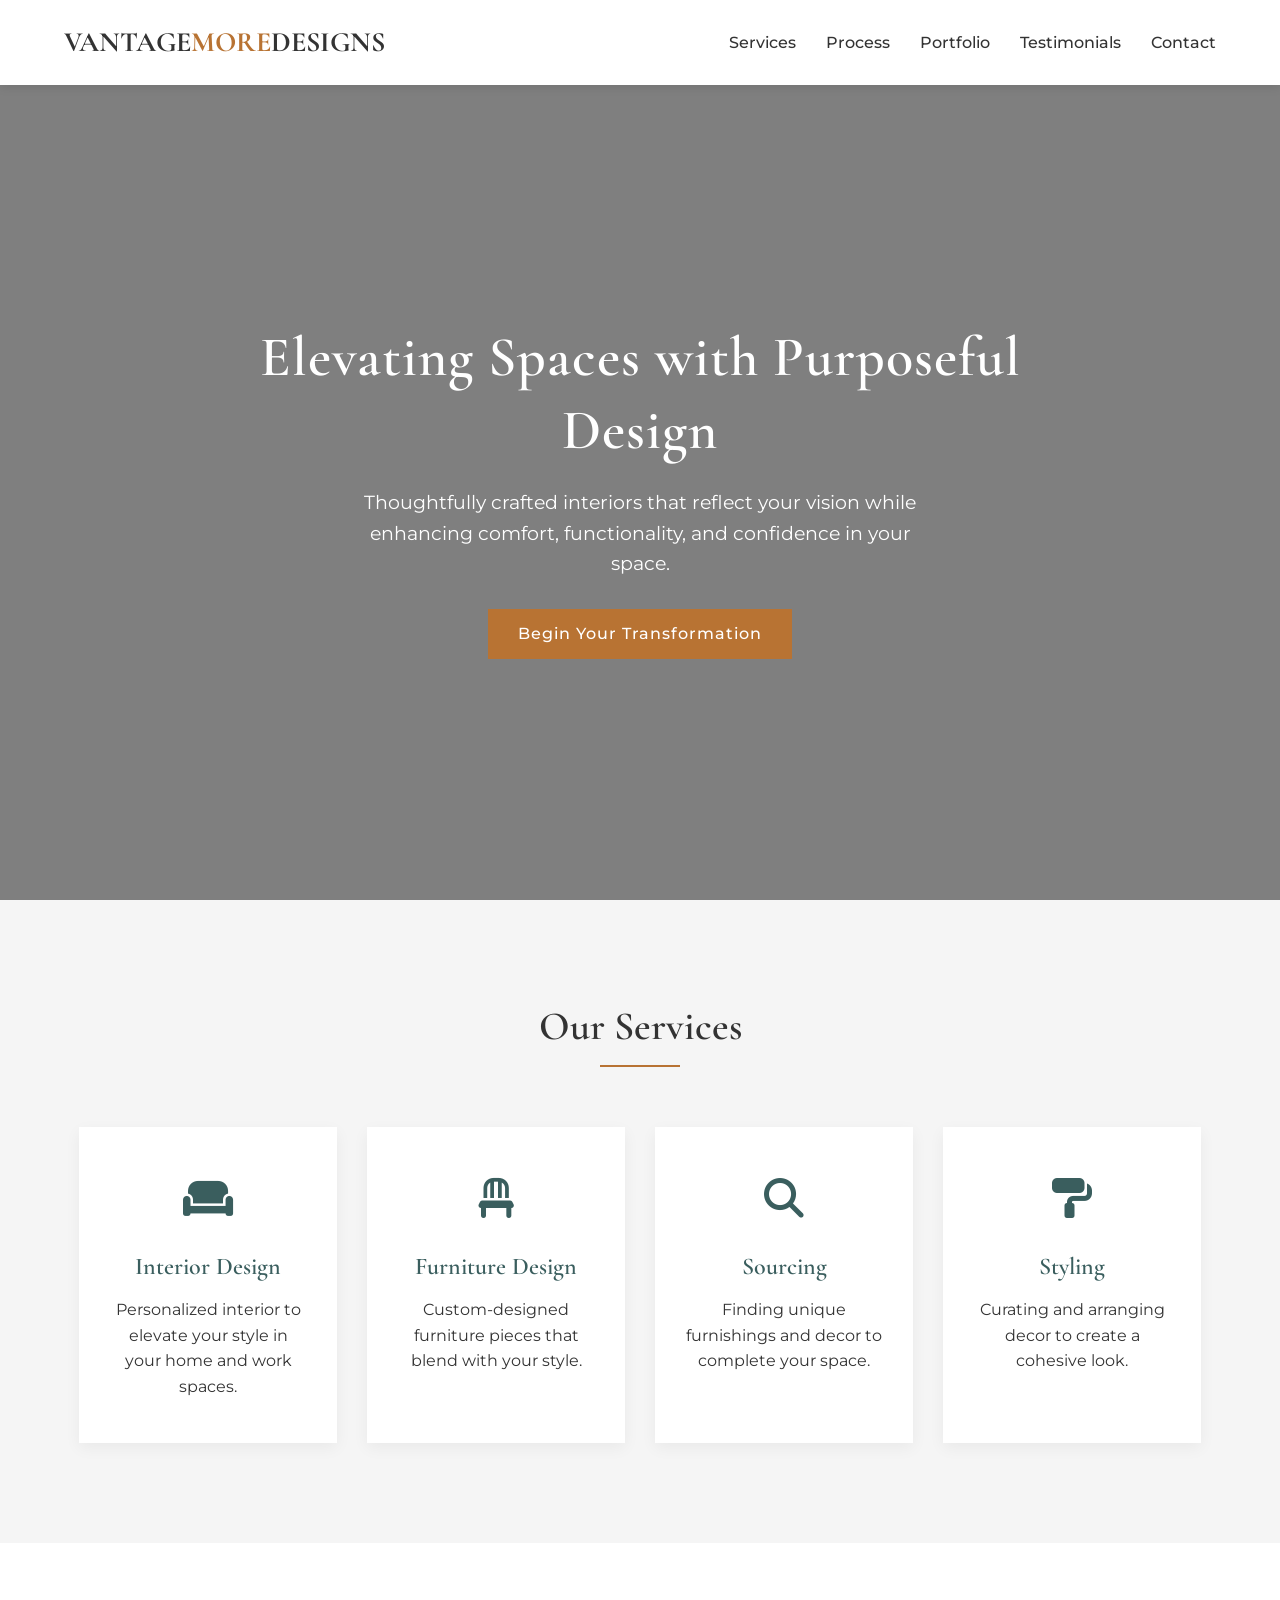
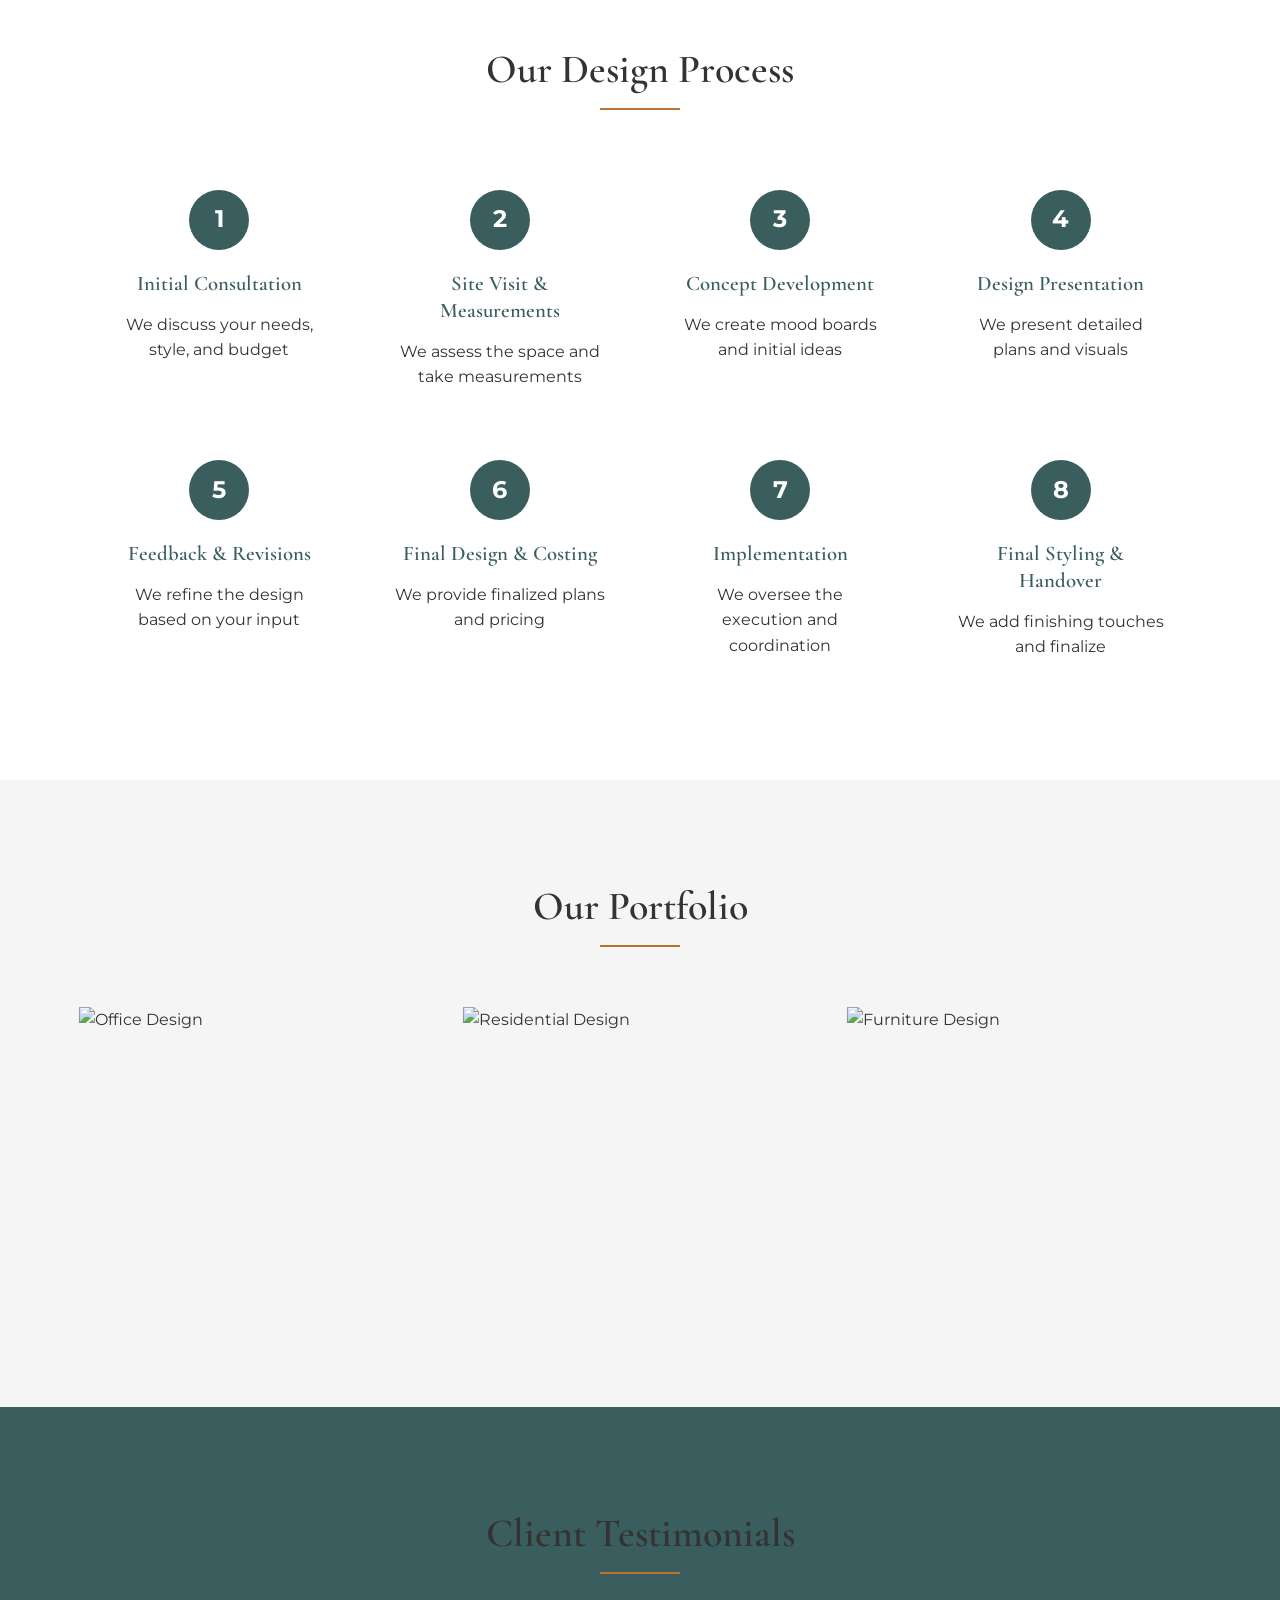
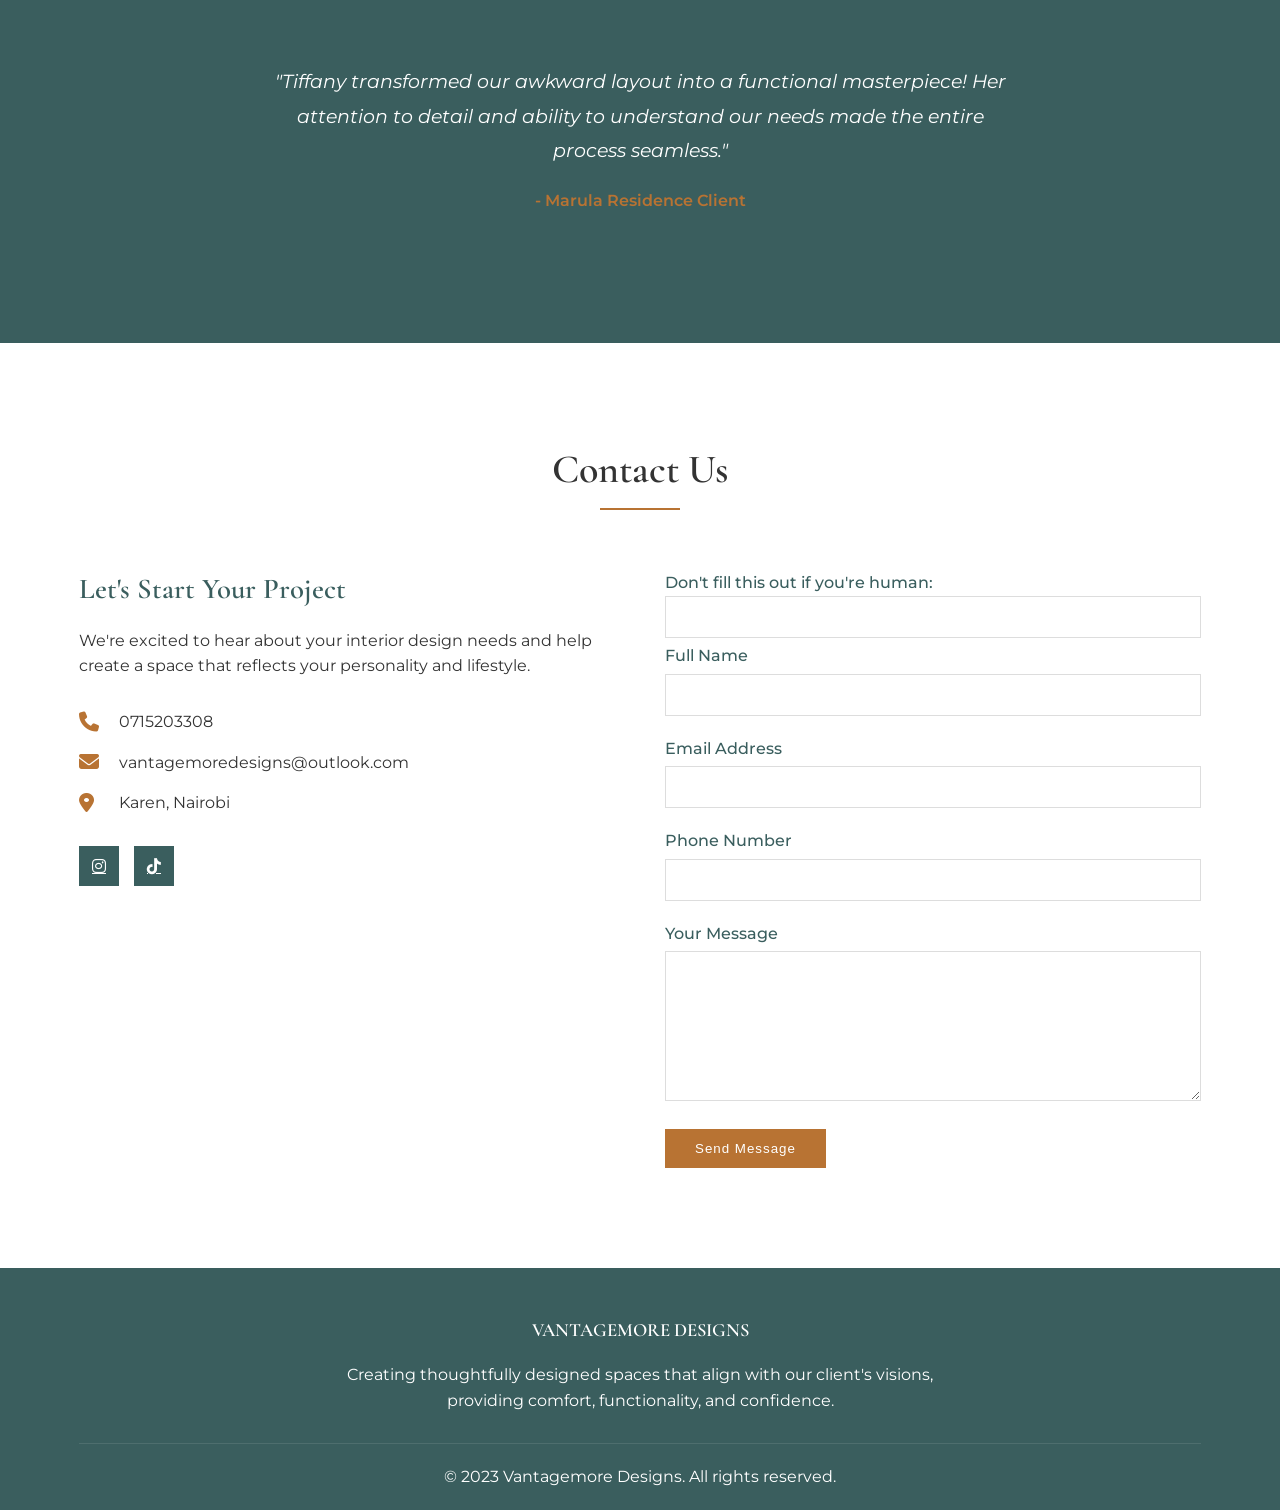
==== index.html @ 51f97517 "Initial Commit of Vantage More" ====
<!DOCTYPE html>
<html lang="en">
<head>
    <meta charset="UTF-8">
    <meta name="viewport" content="width=device-width, initial-scale=1.0">
    <title>Vantagemore Designs | Interior Design Studio</title>
    <link rel="stylesheet" href="https://cdnjs.cloudflare.com/ajax/libs/font-awesome/6.4.0/css/all.min.css">
    <link href="https://fonts.googleapis.com/css2?family=Cormorant+Garamond:wght@400;500;600;700&family=Montserrat:wght@300;400;500;600&display=swap" rel="stylesheet">
    <link rel="stylesheet" href="index.css">
    <meta name="description" content="Vantagemore Designs is an interior design studio 
        <br> that creates thoughtfully designed spaces that align with our client's visions, providing comfort, functionality, and confidence.">
    <meta name="keywords" content="Interior Design, Furniture Design, Home Decor, Space Planning, Custom Furniture, Styling, Sourcing, Nairobi Interior Designer">
</head>
<body>
    <!-- Header -->
    <header>
        <div class="container header-container">
            <a href="#" class="logo">VANTAGE<span>MORE</span> DESIGNS</a>
            <button class="mobile-menu-btn">
                <i class="fas fa-bars"></i>
            </button>
            <ul class="nav-menu">
                <li><a href="#services">Services</a></li>
                <li><a href="#process">Process</a></li>
                <li><a href="#portfolio">Portfolio</a></li>
                <li><a href="#testimonials">Testimonials</a></li>
                <li><a href="#contact">Contact</a></li>
            </ul>
        </div>
    </header>

    <!-- Hero Section -->
    <section class="hero">
        <div class="container hero-content">
            <h1>Elevating Spaces with Purposeful Design</h1>
            <p>Thoughtfully crafted interiors that reflect your vision while enhancing comfort, functionality, and confidence in your space.</p>
            <a href="#contact" class="btn">Begin Your Transformation</a>
        </div>
    </section>

    <!-- Services Section -->
    <section id="services" class="services">
        <div class="container">
            <div class="section-title">
                <h2>Our Services</h2>
            </div>
            <div class="services-grid">
                <div class="service-card">
                    <div class="service-icon">
                        <i class="fas fa-couch"></i>
                    </div>
                    <h3>Interior Design</h3>
                    <p>Personalized interior to elevate your style in your home and work spaces.</p>
                </div>
                <div class="service-card">
                    <div class="service-icon">
                        <i class="fas fa-chair"></i>
                    </div>
                    <h3>Furniture Design</h3>
                    <p>Custom-designed furniture pieces that blend with your style.</p>
                </div>
                <div class="service-card">
                    <div class="service-icon">
                        <i class="fas fa-search"></i>
                    </div>
                    <h3>Sourcing</h3>
                    <p>Finding unique furnishings and decor to complete your space.</p>
                </div>
                <div class="service-card">
                    <div class="service-icon">
                        <i class="fas fa-paint-roller"></i>
                    </div>
                    <h3>Styling</h3>
                    <p>Curating and arranging decor to create a cohesive look.</p>
                </div>
            </div>
        </div>
    </section>

    <!-- Process Section -->
    <section id="process" class="process">
        <div class="container">
            <div class="section-title">
                <h2>Our Design Process</h2>
            </div>
            <div class="process-steps">
                <div class="process-step">
                    <div class="step-number">1</div>
                    <h3>Initial Consultation</h3>
                    <p>We discuss your needs, style, and budget</p>
                </div>
                <div class="process-step">
                    <div class="step-number">2</div>
                    <h3>Site Visit & Measurements</h3>
                    <p>We assess the space and take measurements</p>
                </div>
                <div class="process-step">
                    <div class="step-number">3</div>
                    <h3>Concept Development</h3>
                    <p>We create mood boards and initial ideas</p>
                </div>
                <div class="process-step">
                    <div class="step-number">4</div>
                    <h3>Design Presentation</h3>
                    <p>We present detailed plans and visuals</p>
                </div>
                <div class="process-step">
                    <div class="step-number">5</div>
                    <h3>Feedback & Revisions</h3>
                    <p>We refine the design based on your input</p>
                </div>
                <div class="process-step">
                    <div class="step-number">6</div>
                    <h3>Final Design & Costing</h3>
                    <p>We provide finalized plans and pricing</p>
                </div>
                <div class="process-step">
                    <div class="step-number">7</div>
                    <h3>Implementation</h3>
                    <p>We oversee the execution and coordination</p>
                </div>
                <div class="process-step">
                    <div class="step-number">8</div>
                    <h3>Final Styling & Handover</h3>
                    <p>We add finishing touches and finalize</p>
                </div>
            </div>
        </div>
    </section>

    <!-- Portfolio Section -->
    <section id="portfolio" class="portfolio">
        <div class="container">
            <div class="section-title">
                <h2>Our Portfolio</h2>
            </div>
            <div class="portfolio-grid">
                <div class="portfolio-item">
                    <img src="https://images.unsplash.com/photo-1493663284031-b7e3aaa4c4b8?ixlib=rb-4.0.3&auto=format&fit=crop&w=600&q=80" alt="Office Design" class="portfolio-img">
                    <div class="portfolio-overlay">
                        <h3>Gamma Advocates Office</h3>
                        <p>Elegance and privacy for high-profile law firm clients</p>
                    </div>
                </div>
                <div class="portfolio-item">
                    <img src="https://images.unsplash.com/photo-1524758631624-e2822e304c36?ixlib=rb-4.0.3&auto=format&fit=crop&w=600&q=80" alt="Residential Design" class="portfolio-img">
                    <div class="portfolio-overlay">
                        <h3>Bangalow Design</h3>
                        <p>Space planning for harmonious living environment</p>
                    </div>
                </div>
                <div class="portfolio-item">
                    <img src="https://images.unsplash.com/photo-1586023492125-27b2c045efd7?ixlib=rb-4.0.3&auto=format&fit=crop&w=600&q=80" alt="Furniture Design" class="portfolio-img">
                    <div class="portfolio-overlay">
                        <h3>Custom Clothing Rack</h3>
                        <p>Maximizing storage with a clean, minimalist look</p>
                    </div>
                </div>
            </div>
        </div>
    </section>

    <!-- Testimonials Section -->
    <section id="testimonials" class="testimonials">
        <div class="container">
            <div class="section-title">
                <h2>Client Testimonials</h2>
            </div>
            <div class="testimonial-slider">
                <div class="testimonial-item">
                    <p class="testimonial-text">"Tiffany transformed our awkward layout into a functional masterpiece! Her attention to detail and ability to understand our needs made the entire process seamless."</p>
                    <p class="testimonial-author">- Marula Residence Client</p>
                </div>
            </div>
        </div>
    </section>

    <!-- Contact Section -->
    <section id="contact" class="contact">
        <div class="container">
            <div class="section-title">
                <h2>Contact Us</h2>
            </div>
            <div class="contact-container">
                <div class="contact-info">
                    <h3>Let's Start Your Project</h3>
                    <p>We're excited to hear about your interior design needs and help create a space that reflects your personality and lifestyle.</p>
                    <div class="contact-details">
                        <p><i class="fas fa-phone"></i> 0715203308</p>
                        <p><i class="fas fa-envelope"></i> vantagemoredesigns@outlook.com</p>
                        <p><i class="fas fa-map-marker-alt"></i> Karen, Nairobi</p>
                    </div>
                    <div class="social-links">
                        <a href="#"><i class="fab fa-instagram"></i></a>
                        <a href="#"><i class="fab fa-tiktok"></i></a>
                    </div>
                </div>
                <div class="contact-form">
                    <form name="contact" method="POST" data-netlify="true" netlify-honeypot="bot-field">
                        <input type="hidden" name="form-name" value="contact">
                        <p class="hidden">
                            <label>Don't fill this out if you're human: <input name="bot-field" /></label>
                        </p>
                        <div class="form-group">
                            <label for="name">Full Name</label>
                            <input type="text" id="name" name="name" required>
                        </div>
                        <div class="form-group">
                            <label for="email">Email Address</label>
                            <input type="email" id="email" name="email" required>
                        </div>
                        <div class="form-group">
                            <label for="phone">Phone Number</label>
                            <input type="tel" id="phone" name="phone">
                        </div>
                        <div class="form-group">
                            <label for="message">Your Message</label>
                            <textarea id="message" name="message" required></textarea>
                        </div>
                        <button type="submit" class="btn">Send Message</button>
                    </form>
                </div>
            </div>
        </div>
    </section>

    <!-- Footer -->
    <footer>
        <div class="container">
            <div class="footer-content">
                <h3>VANTAGEMORE DESIGNS</h3>
                <p>Creating thoughtfully designed spaces that align with our client's visions, providing comfort, functionality, and confidence.</p>
            </div>
            <div class="copyright">
                <p>&copy; 2023 Vantagemore Designs. All rights reserved.</p>
            </div>
        </div>
    </footer>

    <script>
        // Mobile Menu Toggle
        const mobileMenuBtn = document.querySelector('.mobile-menu-btn');
        const navMenu = document.querySelector('.nav-menu');
        
        mobileMenuBtn.addEventListener('click', () => {
            navMenu.classList.toggle('active');
            mobileMenuBtn.innerHTML = navMenu.classList.contains('active') ? 
                '<i class="fas fa-times"></i>' : '<i class="fas fa-bars"></i>';
        });
        
        // Close mobile menu when clicking on a link
        document.querySelectorAll('.nav-menu a').forEach(link => {
            link.addEventListener('click', () => {
                navMenu.classList.remove('active');
                mobileMenuBtn.innerHTML = '<i class="fas fa-bars"></i>';
            });
        });
        
        // Smooth scrolling for navigation links
        document.querySelectorAll('a[href^="#"]').forEach(anchor => {
            anchor.addEventListener('click', function(e) {
                e.preventDefault();
                
                const targetId = this.getAttribute('href');
                if (targetId === '#') return;
                
                const targetElement = document.querySelector(targetId);
                if (targetElement) {
                    window.scrollTo({
                        top: targetElement.offsetTop - 80,
                        behavior: 'smooth'
                    });
                }
            });
        });
        
        // Form submission handling
        const contactForm = document.querySelector('.contact-form form');
        if (contactForm) {
            contactForm.addEventListener('submit', function(e) {
                // You can add form validation here if needed
                // Netlify will handle the form submission
            });
        }
    </script>
</body>
</html>
---- index.css ----
:root {
            --color-copper: #B87333;
            --color-teal: #3A5E5E;
            --color-offwhite: #F5F5F5;
            --color-light: #F9F9F9;
            --color-charcoal: #333333;
            --color-white: #FFFFFF;
            --transition: all 0.3s ease;
        }
        
        * {
            margin: 0;
            padding: 0;
            box-sizing: border-box;
        }
        
        body {
            font-family: 'Montserrat', sans-serif;
            color: var(--color-charcoal);
            background-color: var(--color-white);
            line-height: 1.6;
        }
        
        h1, h2, h3, h4, h5 {
            font-family: 'Cormorant Garamond', serif;
            font-weight: 600;
            line-height: 1.3;
        }
        
        .container {
            width: 90%;
            max-width: 1200px;
            margin: 0 auto;
            padding: 0 15px;
        }
        
        /* Header Styles */
        header {
            background-color: var(--color-white);
            box-shadow: 0 2px 10px rgba(0, 0, 0, 0.1);
            position: fixed;
            width: 100%;
            top: 0;
            z-index: 1000;
        }
        
        .header-container {
            display: flex;
            justify-content: space-between;
            align-items: center;
            padding: 20px 0;
        }
        
        .logo {
            font-family: 'Cormorant Garamond', serif;
            font-size: 28px;
            font-weight: 700;
            color: var(--color-charcoal);
            text-decoration: none;
            display: flex;
            align-items: center;
        }
        
        .logo span {
            color: var(--color-copper);
        }
        
        .nav-menu {
            display: flex;
            list-style: none;
        }
        
        .nav-menu li {
            margin-left: 30px;
        }
        
        .nav-menu a {
            text-decoration: none;
            color: var(--color-charcoal);
            font-weight: 500;
            transition: var(--transition);
        }
        
        .nav-menu a:hover {
            color: var(--color-copper);
        }
        
        .mobile-menu-btn {
            display: none;
            background: none;
            border: none;
            font-size: 24px;
            cursor: pointer;
            color: var(--color-charcoal);
        }
        
        /* Hero Section */
        .hero {
            background: linear-gradient(rgba(0, 0, 0, 0.5), rgba(0, 0, 0, 0.5)), url('https://images.unsplash.com/photo-1616486029423-aaa4789e8c9a?ixlib=rb-4.0.3&auto=format&fit=crop&w=1920&q=80') no-repeat center center/cover;
            height: 100vh;
            display: flex;
            align-items: center;
            text-align: center;
            color: var(--color-white);
            padding-top: 80px;
        }
        
        .hero-content {
            max-width: 800px;
            margin: 0 auto;
        }
        
        .hero h1 {
            font-size: 3.5rem;
            margin-bottom: 20px;
            letter-spacing: 1px;
        }
        
        .hero p {
            font-size: 1.2rem;
            margin-bottom: 30px;
            max-width: 600px;
            margin-left: auto;
            margin-right: auto;
        }
        
        .btn {
            display: inline-block;
            background: var(--color-copper);
            color: var(--color-white);
            padding: 12px 30px;
            border: none;
            border-radius: 0;
            text-decoration: none;
            font-weight: 500;
            transition: var(--transition);
            cursor: pointer;
            letter-spacing: 1px;
        }
        
        .btn:hover {
            background: var(--color-teal);
            transform: translateY(-3px);
        }
        
        /* Services Section */
        .services {
            padding: 100px 0;
            background-color: var(--color-offwhite);
        }
        
        .section-title {
            text-align: center;
            margin-bottom: 60px;
        }
        
        .section-title h2 {
            font-size: 2.5rem;
            color: var(--color-charcoal);
            position: relative;
            display: inline-block;
            padding-bottom: 15px;
        }
        
        .section-title h2::after {
            content: '';
            position: absolute;
            bottom: 0;
            left: 50%;
            transform: translateX(-50%);
            width: 80px;
            height: 2px;
            background-color: var(--color-copper);
        }
        
        .services-grid {
            display: grid;
            grid-template-columns: repeat(auto-fit, minmax(250px, 1fr));
            gap: 30px;
        }
        
        .service-card {
            background: var(--color-white);
            padding: 40px 30px;
            border-radius: 0;
            text-align: center;
            box-shadow: 0 5px 15px rgba(0, 0, 0, 0.05);
            transition: var(--transition);
            border-bottom: 3px solid transparent;
        }
        
        .service-card:hover {
            transform: translateY(-10px);
            box-shadow: 0 15px 30px rgba(0, 0, 0, 0.1);
            border-bottom: 3px solid var(--color-copper);
        }
        
        .service-icon {
            font-size: 40px;
            color: var(--color-teal);
            margin-bottom: 20px;
        }
        
        .service-card h3 {
            font-size: 1.5rem;
            margin-bottom: 15px;
            color: var(--color-teal);
        }
        
        /* Process Section */
        .process {
            padding: 100px 0;
            background-color: var(--color-white);
        }
        
        .process-steps {
            display: flex;
            flex-wrap: wrap;
            justify-content: center;
            gap: 30px;
            margin-top: 50px;
        }
        
        .process-step {
            flex: 0 0 calc(25% - 30px);
            text-align: center;
            position: relative;
            padding: 20px;
        }
        
        .step-number {
            width: 60px;
            height: 60px;
            background: var(--color-teal);
            color: var(--color-white);
            border-radius: 50%;
            display: flex;
            align-items: center;
            justify-content: center;
            font-size: 1.5rem;
            font-weight: bold;
            margin: 0 auto 20px;
            transition: var(--transition);
        }
        
        .process-step:hover .step-number {
            background: var(--color-copper);
            transform: scale(1.1);
        }
        
        .process-step h3 {
            font-size: 1.3rem;
            margin-bottom: 15px;
            color: var(--color-teal);
        }
        
        /* Portfolio Section */
        .portfolio {
            padding: 100px 0;
            background-color: var(--color-offwhite);
        }
        
        .portfolio-grid {
            display: grid;
            grid-template-columns: repeat(auto-fit, minmax(300px, 1fr));
            gap: 30px;
        }
        
        .portfolio-item {
            position: relative;
            overflow: hidden;
            border-radius: 0;
            height: 300px;
        }
        
        .portfolio-img {
            width: 100%;
            height: 100%;
            object-fit: cover;
            transition: var(--transition);
        }
        
        .portfolio-overlay {
            position: absolute;
            top: 0;
            left: 0;
            width: 100%;
            height: 100%;
            background: rgba(58, 94, 94, 0.9);
            display: flex;
            flex-direction: column;
            justify-content: center;
            align-items: center;
            opacity: 0;
            transition: var(--transition);
            padding: 20px;
            text-align: center;
        }
        
        .portfolio-item:hover .portfolio-overlay {
            opacity: 1;
        }
        
        .portfolio-item:hover .portfolio-img {
            transform: scale(1.1);
        }
        
        .portfolio-overlay h3 {
            color: var(--color-white);
            font-size: 1.5rem;
            margin-bottom: 10px;
        }
        
        .portfolio-overlay p {
            color: var(--color-white);
            font-size: 0.9rem;
        }
        
        /* Testimonials */
        .testimonials {
            padding: 100px 0;
            background-color: var(--color-teal);
            color: var(--color-white);
        }
        
        .testimonial-slider {
            max-width: 800px;
            margin: 0 auto;
            text-align: center;
        }
        
        .testimonial-item {
            padding: 30px;
        }
        
        .testimonial-text {
            font-style: italic;
            margin-bottom: 20px;
            font-size: 1.2rem;
            line-height: 1.8;
        }
        
        .testimonial-author {
            font-weight: 600;
            color: var(--color-copper);
        }
        
        /* Contact Section */
        .contact {
            padding: 100px 0;
            background-color: var(--color-white);
        }
        
        .contact-container {
            display: grid;
            grid-template-columns: repeat(auto-fit, minmax(300px, 1fr));
            gap: 50px;
        }
        
        .contact-info h3 {
            font-size: 1.8rem;
            margin-bottom: 20px;
            color: var(--color-teal);
        }
        
        .contact-details {
            margin-top: 30px;
        }
        
        .contact-details p {
            margin-bottom: 15px;
            display: flex;
            align-items: center;
        }
        
        .contact-details i {
            margin-right: 15px;
            color: var(--color-copper);
            font-size: 20px;
            width: 25px;
        }
        
        .social-links {
            display: flex;
            margin-top: 30px;
        }
        
        .social-links a {
            display: flex;
            align-items: center;
            justify-content: center;
            width: 40px;
            height: 40px;
            border-radius: 0;
            background: var(--color-teal);
            color: var(--color-white);
            margin-right: 15px;
            transition: var(--transition);
        }
        
        .social-links a:hover {
            background: var(--color-copper);
            transform: translateY(-3px);
        }
        
        .contact-form .form-group {
            margin-bottom: 20px;
        }
        
        .contact-form label {
            display: block;
            margin-bottom: 5px;
            font-weight: 500;
            color: var(--color-teal);
        }
        
        .contact-form input,
        .contact-form textarea {
            width: 100%;
            padding: 12px 15px;
            border: 1px solid #ddd;
            border-radius: 0;
            font-family: 'Montserrat', sans-serif;
            transition: var(--transition);
        }
        
        .contact-form input:focus,
        .contact-form textarea:focus {
            border-color: var(--color-copper);
            outline: none;
        }
        
        .contact-form textarea {
            min-height: 150px;
            resize: vertical;
        }
        
        /* Footer */
        footer {
            background: var(--color-teal);
            color: var(--color-white);
            padding: 50px 0 20px;
            text-align: center;
        }
        
        .footer-content {
            margin-bottom: 30px;
        }
        
        .footer-content h3 {
            color: var(--color-white);
            margin-bottom: 20px;
        }
        
        .footer-content p {
            max-width: 600px;
            margin: 0 auto;
        }
        
        .copyright {
            padding-top: 20px;
            border-top: 1px solid rgba(255, 255, 255, 0.1);
        }
        
        /* Responsive Styles */
        @media (max-width: 992px) {
            .hero h1 {
                font-size: 2.8rem;
            }
            
            .process-step {
                flex: 0 0 calc(50% - 30px);
                margin-bottom: 30px;
            }
        }
        
        @media (max-width: 768px) {
            .nav-menu {
                position: fixed;
                top: 80px;
                left: -100%;
                flex-direction: column;
                background-color: var(--color-white);
                width: 100%;
                height: calc(100vh - 80px);
                padding: 20px;
                transition: var(--transition);
                box-shadow: 0 5px 10px rgba(0, 0, 0, 0.1);
            }
            
            .nav-menu.active {
                left: 0;
            }
            
            .nav-menu li {
                margin: 15px 0;
            }
            
            .mobile-menu-btn {
                display: block;
            }
            
            .hero h1 {
                font-size: 2.2rem;
            }
            
            .hero p {
                font-size: 1rem;
            }
            
            .section-title h2 {
                font-size: 2rem;
            }
        }
        
        @media (max-width: 576px) {
            .hero {
                height: auto;
                padding: 120px 0 60px;
            }
            
            .process-step {
                flex: 0 0 100%;
            }
            
            .service-card, .portfolio-item {
                margin-bottom: 30px;
            }
        }
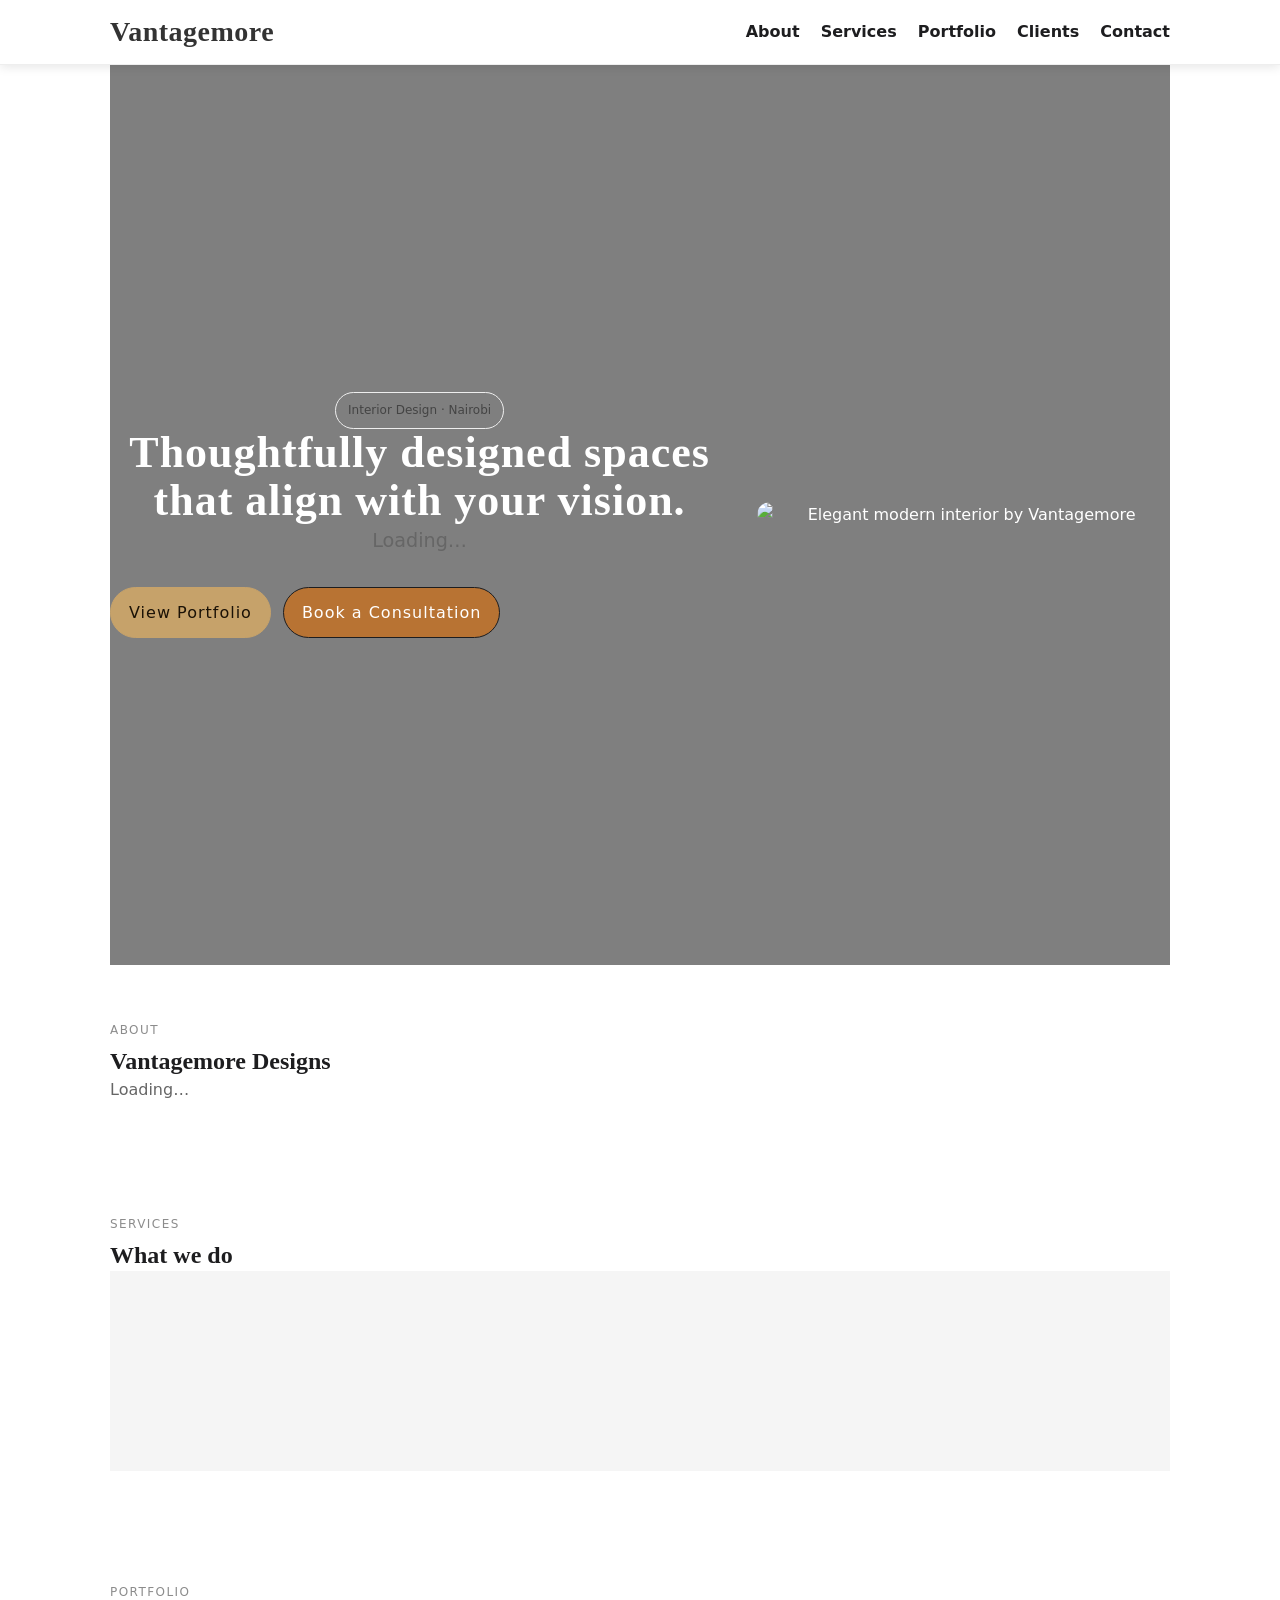
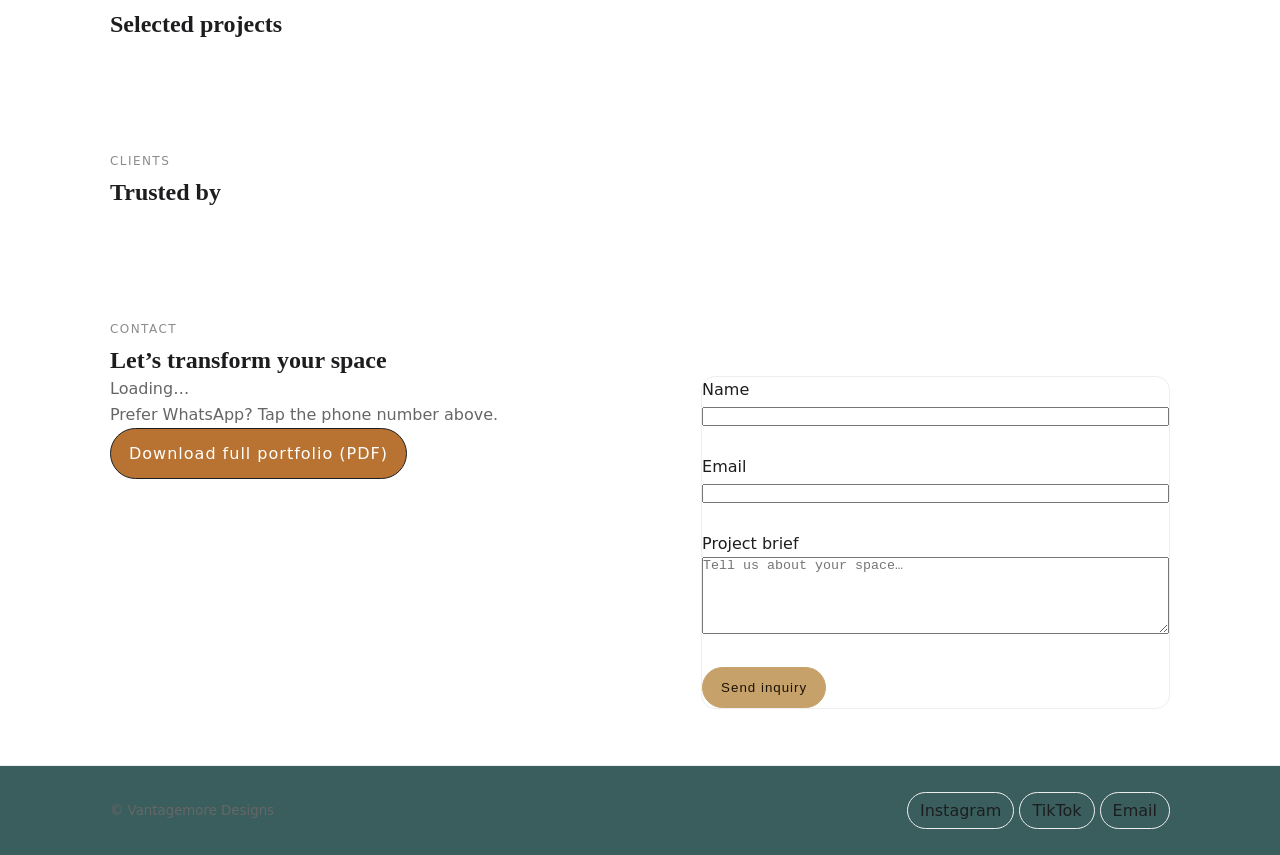
==== commit f4e467ab: "Update index.html" ====
--- a/index.html
+++ b/index.html
@@ -1,287 +1,151 @@
 <!DOCTYPE html>
 <html lang="en">
 <head>
-    <meta charset="UTF-8">
-    <meta name="viewport" content="width=device-width, initial-scale=1.0">
-    <title>Vantagemore Designs | Interior Design Studio</title>
-    <link rel="stylesheet" href="https://cdnjs.cloudflare.com/ajax/libs/font-awesome/6.4.0/css/all.min.css">
-    <link href="https://fonts.googleapis.com/css2?family=Cormorant+Garamond:wght@400;500;600;700&family=Montserrat:wght@300;400;500;600&display=swap" rel="stylesheet">
-    <link rel="stylesheet" href="index.css">
-    <meta name="description" content="Vantagemore Designs is an interior design studio 
-        <br> that creates thoughtfully designed spaces that align with our client's visions, providing comfort, functionality, and confidence.">
-    <meta name="keywords" content="Interior Design, Furniture Design, Home Decor, Space Planning, Custom Furniture, Styling, Sourcing, Nairobi Interior Designer">
+  <meta charset="UTF-8" />
+  <meta name="viewport" content="width=device-width, initial-scale=1" />
+  <title>Vantagemore Designs — Interior Design</title>
+  <meta name="description" content="Vantagemore Designs creates thoughtfully designed spaces for offices and homes: space planning, furniture design, styling, and project management." />
+  <link rel="preload" href="index.css" as="style" />
+  <link rel="stylesheet" href="index.css" />
+  <style>
+    :root{--brand:#1d1d1f;--accent:#c6a26a;--muted:#666;--bg:#fff;}
+    body{font-family:system-ui,-apple-system,Segoe UI,Roboto,Ubuntu,'Helvetica Neue',sans-serif;background:var(--bg);color:var(--brand);}
+    a{color:var(--brand);text-decoration:none}
+    header{position:sticky;top:0;backdrop-filter:saturate(180%) blur(6px);background:rgba(255,255,255,.8);border-bottom:1px solid #eee;z-index:20}
+    .container{max-width:1100px;margin:0 auto;padding:0 20px}
+    .nav{display:flex;align-items:center;justify-content:space-between;height:64px}
+    .logo{font-weight:800;letter-spacing:.5px}
+    .nav a{margin-left:16px;font-weight:600}
+    .hero{display:grid;grid-template-columns:1.2fr .8fr;gap:28px;align-items:center;padding:56px 0}
+    .hero h1{font-size:clamp(28px,4vw,44px);line-height:1.1;margin:0}
+    .hero p{color:var(--muted)}
+    .pill{display:inline-flex;align-items:center;gap:8px;border:1px solid #eee;border-radius:999px;padding:8px 12px;font-size:12px;color:#444}
+    .btn{display:inline-block;border-radius:999px;padding:12px 18px;border:1px solid var(--brand);}
+    .btn.accent{background:var(--accent);border-color:var(--accent);color:#1b1206}
+    section{padding:56px 0}
+    .grid{display:grid;gap:18px}
+    .grid.cols-3{grid-template-columns:repeat(3,1fr)}
+    .card{border:1px solid #eee;border-radius:14px;overflow:hidden;background:#fff;transition:transform .2s ease,box-shadow .2s ease}
+    .card:hover{transform:translateY(-2px);box-shadow:0 10px 28px rgba(0,0,0,.06)}
+    .card img{width:100%;height:220px;object-fit:cover;background:#f6f6f6}
+    .card .pad{padding:14px}
+    .muted{color:var(--muted)}
+    .kicker{font-size:12px;text-transform:uppercase;letter-spacing:.12em;color:#8c8c8c;margin-bottom:6px}
+    .services{grid-template-columns:repeat(2,1fr)}
+    .service{display:flex;gap:12px;padding:12px;border:1px dashed #eee;border-radius:12px}
+    .service b{display:block}
+    .clients{display:flex;flex-wrap:wrap;gap:10px}
+    .chip{border:1px solid #eee;border-radius:999px;padding:8px 12px}
+    footer{padding:32px 0;border-top:1px solid #eee;color:#666}
+    dialog::backdrop{background:rgba(0,0,0,.4)}
+    dialog{max-width:min(980px,90vw);border:none;border-radius:16px;padding:0;overflow:hidden}
+    .modal-head{display:flex;justify-content:space-between;align-items:center;border-bottom:1px solid #eee;padding:12px 16px}
+    .modal-body{display:grid;grid-template-columns:1fr 1fr;gap:0}
+    .modal-body img{width:100%;height:100%;object-fit:cover}
+    .modal-copy{padding:18px}
+    .badge{display:inline-block;background:#f5efe5;color:#5b4521;padding:6px 10px;border-radius:999px;font-size:12px}
+    @media (max-width:880px){.hero{grid-template-columns:1fr}.grid.cols-3{grid-template-columns:1fr 1fr}.services{grid-template-columns:1fr}.modal-body{grid-template-columns:1fr}}
+  </style>
 </head>
 <body>
-    <!-- Header -->
-    <header>
-        <div class="container header-container">
-            <a href="#" class="logo">VANTAGE<span>MORE</span> DESIGNS</a>
-            <button class="mobile-menu-btn">
-                <i class="fas fa-bars"></i>
-            </button>
-            <ul class="nav-menu">
-                <li><a href="#services">Services</a></li>
-                <li><a href="#process">Process</a></li>
-                <li><a href="#portfolio">Portfolio</a></li>
-                <li><a href="#testimonials">Testimonials</a></li>
-                <li><a href="#contact">Contact</a></li>
-            </ul>
+  <header>
+    <div class="container nav">
+      <div class="logo">Vantagemore</div>
+      <nav>
+        <a href="#about">About</a>
+        <a href="#services">Services</a>
+        <a href="#work">Portfolio</a>
+        <a href="#clients">Clients</a>
+        <a href="#contact">Contact</a>
+      </nav>
+    </div>
+  </header>
+
+  <main class="container">
+    <section class="hero">
+      <div>
+        <div class="pill">Interior Design · Nairobi</div>
+        <h1>Thoughtfully designed spaces that align with your vision.</h1>
+        <p class="muted" id="missionVision">Loading…</p>
+        <div style="display:flex;gap:12px;margin-top:10px">
+          <a class="btn accent" href="#work">View Portfolio</a>
+          <a class="btn" href="#contact">Book a Consultation</a>
         </div>
-    </header>
-
-    <!-- Hero Section -->
-    <section class="hero">
-        <div class="container hero-content">
-            <h1>Elevating Spaces with Purposeful Design</h1>
-            <p>Thoughtfully crafted interiors that reflect your vision while enhancing comfort, functionality, and confidence in your space.</p>
-            <a href="#contact" class="btn">Begin Your Transformation</a>
-        </div>
+      </div>
+      <img src="assets/hero-placeholder.jpg" alt="Elegant modern interior by Vantagemore" style="width:100%;border-radius:16px;"/>
     </section>
 
-    <!-- Services Section -->
-    <section id="services" class="services">
-        <div class="container">
-            <div class="section-title">
-                <h2>Our Services</h2>
-            </div>
-            <div class="services-grid">
-                <div class="service-card">
-                    <div class="service-icon">
-                        <i class="fas fa-couch"></i>
-                    </div>
-                    <h3>Interior Design</h3>
-                    <p>Personalized interior to elevate your style in your home and work spaces.</p>
-                </div>
-                <div class="service-card">
-                    <div class="service-icon">
-                        <i class="fas fa-chair"></i>
-                    </div>
-                    <h3>Furniture Design</h3>
-                    <p>Custom-designed furniture pieces that blend with your style.</p>
-                </div>
-                <div class="service-card">
-                    <div class="service-icon">
-                        <i class="fas fa-search"></i>
-                    </div>
-                    <h3>Sourcing</h3>
-                    <p>Finding unique furnishings and decor to complete your space.</p>
-                </div>
-                <div class="service-card">
-                    <div class="service-icon">
-                        <i class="fas fa-paint-roller"></i>
-                    </div>
-                    <h3>Styling</h3>
-                    <p>Curating and arranging decor to create a cohesive look.</p>
-                </div>
-            </div>
-        </div>
+    <section id="about">
+      <div class="kicker">About</div>
+      <h2>Vantagemore Designs</h2>
+      <p class="muted" id="aboutCopy">Loading…</p>
     </section>
 
-    <!-- Process Section -->
-    <section id="process" class="process">
-        <div class="container">
-            <div class="section-title">
-                <h2>Our Design Process</h2>
-            </div>
-            <div class="process-steps">
-                <div class="process-step">
-                    <div class="step-number">1</div>
-                    <h3>Initial Consultation</h3>
-                    <p>We discuss your needs, style, and budget</p>
-                </div>
-                <div class="process-step">
-                    <div class="step-number">2</div>
-                    <h3>Site Visit & Measurements</h3>
-                    <p>We assess the space and take measurements</p>
-                </div>
-                <div class="process-step">
-                    <div class="step-number">3</div>
-                    <h3>Concept Development</h3>
-                    <p>We create mood boards and initial ideas</p>
-                </div>
-                <div class="process-step">
-                    <div class="step-number">4</div>
-                    <h3>Design Presentation</h3>
-                    <p>We present detailed plans and visuals</p>
-                </div>
-                <div class="process-step">
-                    <div class="step-number">5</div>
-                    <h3>Feedback & Revisions</h3>
-                    <p>We refine the design based on your input</p>
-                </div>
-                <div class="process-step">
-                    <div class="step-number">6</div>
-                    <h3>Final Design & Costing</h3>
-                    <p>We provide finalized plans and pricing</p>
-                </div>
-                <div class="process-step">
-                    <div class="step-number">7</div>
-                    <h3>Implementation</h3>
-                    <p>We oversee the execution and coordination</p>
-                </div>
-                <div class="process-step">
-                    <div class="step-number">8</div>
-                    <h3>Final Styling & Handover</h3>
-                    <p>We add finishing touches and finalize</p>
-                </div>
-            </div>
-        </div>
+    <section id="services">
+      <div class="kicker">Services</div>
+      <h2>What we do</h2>
+      <div class="grid services" id="servicesList"></div>
     </section>
 
-    <!-- Portfolio Section -->
-    <section id="portfolio" class="portfolio">
-        <div class="container">
-            <div class="section-title">
-                <h2>Our Portfolio</h2>
-            </div>
-            <div class="portfolio-grid">
-                <div class="portfolio-item">
-                    <img src="https://images.unsplash.com/photo-1493663284031-b7e3aaa4c4b8?ixlib=rb-4.0.3&auto=format&fit=crop&w=600&q=80" alt="Office Design" class="portfolio-img">
-                    <div class="portfolio-overlay">
-                        <h3>Gamma Advocates Office</h3>
-                        <p>Elegance and privacy for high-profile law firm clients</p>
-                    </div>
-                </div>
-                <div class="portfolio-item">
-                    <img src="https://images.unsplash.com/photo-1524758631624-e2822e304c36?ixlib=rb-4.0.3&auto=format&fit=crop&w=600&q=80" alt="Residential Design" class="portfolio-img">
-                    <div class="portfolio-overlay">
-                        <h3>Bangalow Design</h3>
-                        <p>Space planning for harmonious living environment</p>
-                    </div>
-                </div>
-                <div class="portfolio-item">
-                    <img src="https://images.unsplash.com/photo-1586023492125-27b2c045efd7?ixlib=rb-4.0.3&auto=format&fit=crop&w=600&q=80" alt="Furniture Design" class="portfolio-img">
-                    <div class="portfolio-overlay">
-                        <h3>Custom Clothing Rack</h3>
-                        <p>Maximizing storage with a clean, minimalist look</p>
-                    </div>
-                </div>
-            </div>
-        </div>
+    <section id="work">
+      <div class="kicker">Portfolio</div>
+      <h2>Selected projects</h2>
+      <div class="grid cols-3" id="projects"></div>
     </section>
 
-    <!-- Testimonials Section -->
-    <section id="testimonials" class="testimonials">
-        <div class="container">
-            <div class="section-title">
-                <h2>Client Testimonials</h2>
-            </div>
-            <div class="testimonial-slider">
-                <div class="testimonial-item">
-                    <p class="testimonial-text">"Tiffany transformed our awkward layout into a functional masterpiece! Her attention to detail and ability to understand our needs made the entire process seamless."</p>
-                    <p class="testimonial-author">- Marula Residence Client</p>
-                </div>
-            </div>
-        </div>
+    <section id="clients">
+      <div class="kicker">Clients</div>
+      <h2>Trusted by</h2>
+      <div class="clients" id="clientList"></div>
     </section>
 
-    <!-- Contact Section -->
-    <section id="contact" class="contact">
-        <div class="container">
-            <div class="section-title">
-                <h2>Contact Us</h2>
-            </div>
-            <div class="contact-container">
-                <div class="contact-info">
-                    <h3>Let's Start Your Project</h3>
-                    <p>We're excited to hear about your interior design needs and help create a space that reflects your personality and lifestyle.</p>
-                    <div class="contact-details">
-                        <p><i class="fas fa-phone"></i> 0715203308</p>
-                        <p><i class="fas fa-envelope"></i> vantagemoredesigns@outlook.com</p>
-                        <p><i class="fas fa-map-marker-alt"></i> Karen, Nairobi</p>
-                    </div>
-                    <div class="social-links">
-                        <a href="#"><i class="fab fa-instagram"></i></a>
-                        <a href="#"><i class="fab fa-tiktok"></i></a>
-                    </div>
-                </div>
-                <div class="contact-form">
-                    <form name="contact" method="POST" data-netlify="true" netlify-honeypot="bot-field">
-                        <input type="hidden" name="form-name" value="contact">
-                        <p class="hidden">
-                            <label>Don't fill this out if you're human: <input name="bot-field" /></label>
-                        </p>
-                        <div class="form-group">
-                            <label for="name">Full Name</label>
-                            <input type="text" id="name" name="name" required>
-                        </div>
-                        <div class="form-group">
-                            <label for="email">Email Address</label>
-                            <input type="email" id="email" name="email" required>
-                        </div>
-                        <div class="form-group">
-                            <label for="phone">Phone Number</label>
-                            <input type="tel" id="phone" name="phone">
-                        </div>
-                        <div class="form-group">
-                            <label for="message">Your Message</label>
-                            <textarea id="message" name="message" required></textarea>
-                        </div>
-                        <button type="submit" class="btn">Send Message</button>
-                    </form>
-                </div>
-            </div>
+    <section id="contact">
+      <div class="kicker">Contact</div>
+      <h2>Let’s transform your space</h2>
+      <div class="grid" style="grid-template-columns:1.1fr .9fr">
+        <div>
+          <p id="contactInfo" class="muted">Loading…</p>
+          <p class="muted">Prefer WhatsApp? Tap the phone number above.</p>
+          <a id="downloadPortfolio" class="btn" href="assets/Vantagemore-Portfolio.pdf" download>Download full portfolio (PDF)</a>
         </div>
+        <form action="https://formspree.io/f/xyyrzbkg" method="POST" class="card pad">
+          <label>Name<br><input name="name" required style="width:100%"></label><br><br>
+          <label>Email<br><input name="email" type="email" required style="width:100%"></label><br><br>
+          <label>Project brief<br><textarea name="message" rows="5" placeholder="Tell us about your space…" style="width:100%"></textarea></label><br><br>
+          <button class="btn accent" type="submit">Send inquiry</button>
+        </form>
+      </div>
     </section>
+  </main>
 
-    <!-- Footer -->
-    <footer>
-        <div class="container">
-            <div class="footer-content">
-                <h3>VANTAGEMORE DESIGNS</h3>
-                <p>Creating thoughtfully designed spaces that align with our client's visions, providing comfort, functionality, and confidence.</p>
-            </div>
-            <div class="copyright">
-                <p>&copy; 2023 Vantagemore Designs. All rights reserved.</p>
-            </div>
-        </div>
-    </footer>
+  <footer>
+    <div class="container" style="display:flex;justify-content:space-between;align-items:center;gap:12px;flex-wrap:wrap">
+      <small>© <span id="year"></span> Vantagemore Designs</small>
+      <div>
+        <a id="ig" class="chip" href="#" target="_blank" rel="noopener">Instagram</a>
+        <a id="tt" class="chip" href="#" target="_blank" rel="noopener">TikTok</a>
+        <a class="chip" href="mailto:Vantagemoredesigns@outlook.com">Email</a>
+      </div>
+    </div>
+  </footer>
 
-    <script>
-        // Mobile Menu Toggle
-        const mobileMenuBtn = document.querySelector('.mobile-menu-btn');
-        const navMenu = document.querySelector('.nav-menu');
-        
-        mobileMenuBtn.addEventListener('click', () => {
-            navMenu.classList.toggle('active');
-            mobileMenuBtn.innerHTML = navMenu.classList.contains('active') ? 
-                '<i class="fas fa-times"></i>' : '<i class="fas fa-bars"></i>';
-        });
-        
-        // Close mobile menu when clicking on a link
-        document.querySelectorAll('.nav-menu a').forEach(link => {
-            link.addEventListener('click', () => {
-                navMenu.classList.remove('active');
-                mobileMenuBtn.innerHTML = '<i class="fas fa-bars"></i>';
-            });
-        });
-        
-        // Smooth scrolling for navigation links
-        document.querySelectorAll('a[href^="#"]').forEach(anchor => {
-            anchor.addEventListener('click', function(e) {
-                e.preventDefault();
-                
-                const targetId = this.getAttribute('href');
-                if (targetId === '#') return;
-                
-                const targetElement = document.querySelector(targetId);
-                if (targetElement) {
-                    window.scrollTo({
-                        top: targetElement.offsetTop - 80,
-                        behavior: 'smooth'
-                    });
-                }
-            });
-        });
-        
-        // Form submission handling
-        const contactForm = document.querySelector('.contact-form form');
-        if (contactForm) {
-            contactForm.addEventListener('submit', function(e) {
-                // You can add form validation here if needed
-                // Netlify will handle the form submission
-            });
-        }
-    </script>
+  <dialog id="projectModal">
+    <div class="modal-head">
+      <div>
+        <div class="kicker" id="modalType">Project</div>
+        <strong id="modalTitle"></strong>
+      </div>
+      <form method="dialog"><button class="chip">Close</button></form>
+    </div>
+    <div class="modal-body">
+      <img id="modalImage" alt="Project image" />
+      <div class="modal-copy">
+        <p class="badge" id="modalPhase">Phase</p>
+        <p id="modalText" class="muted"></p>
+      </div>
+    </div>
+  </dialog>
+
+  <script src="app.js" defer></script>
 </body>
-</html>+</html>
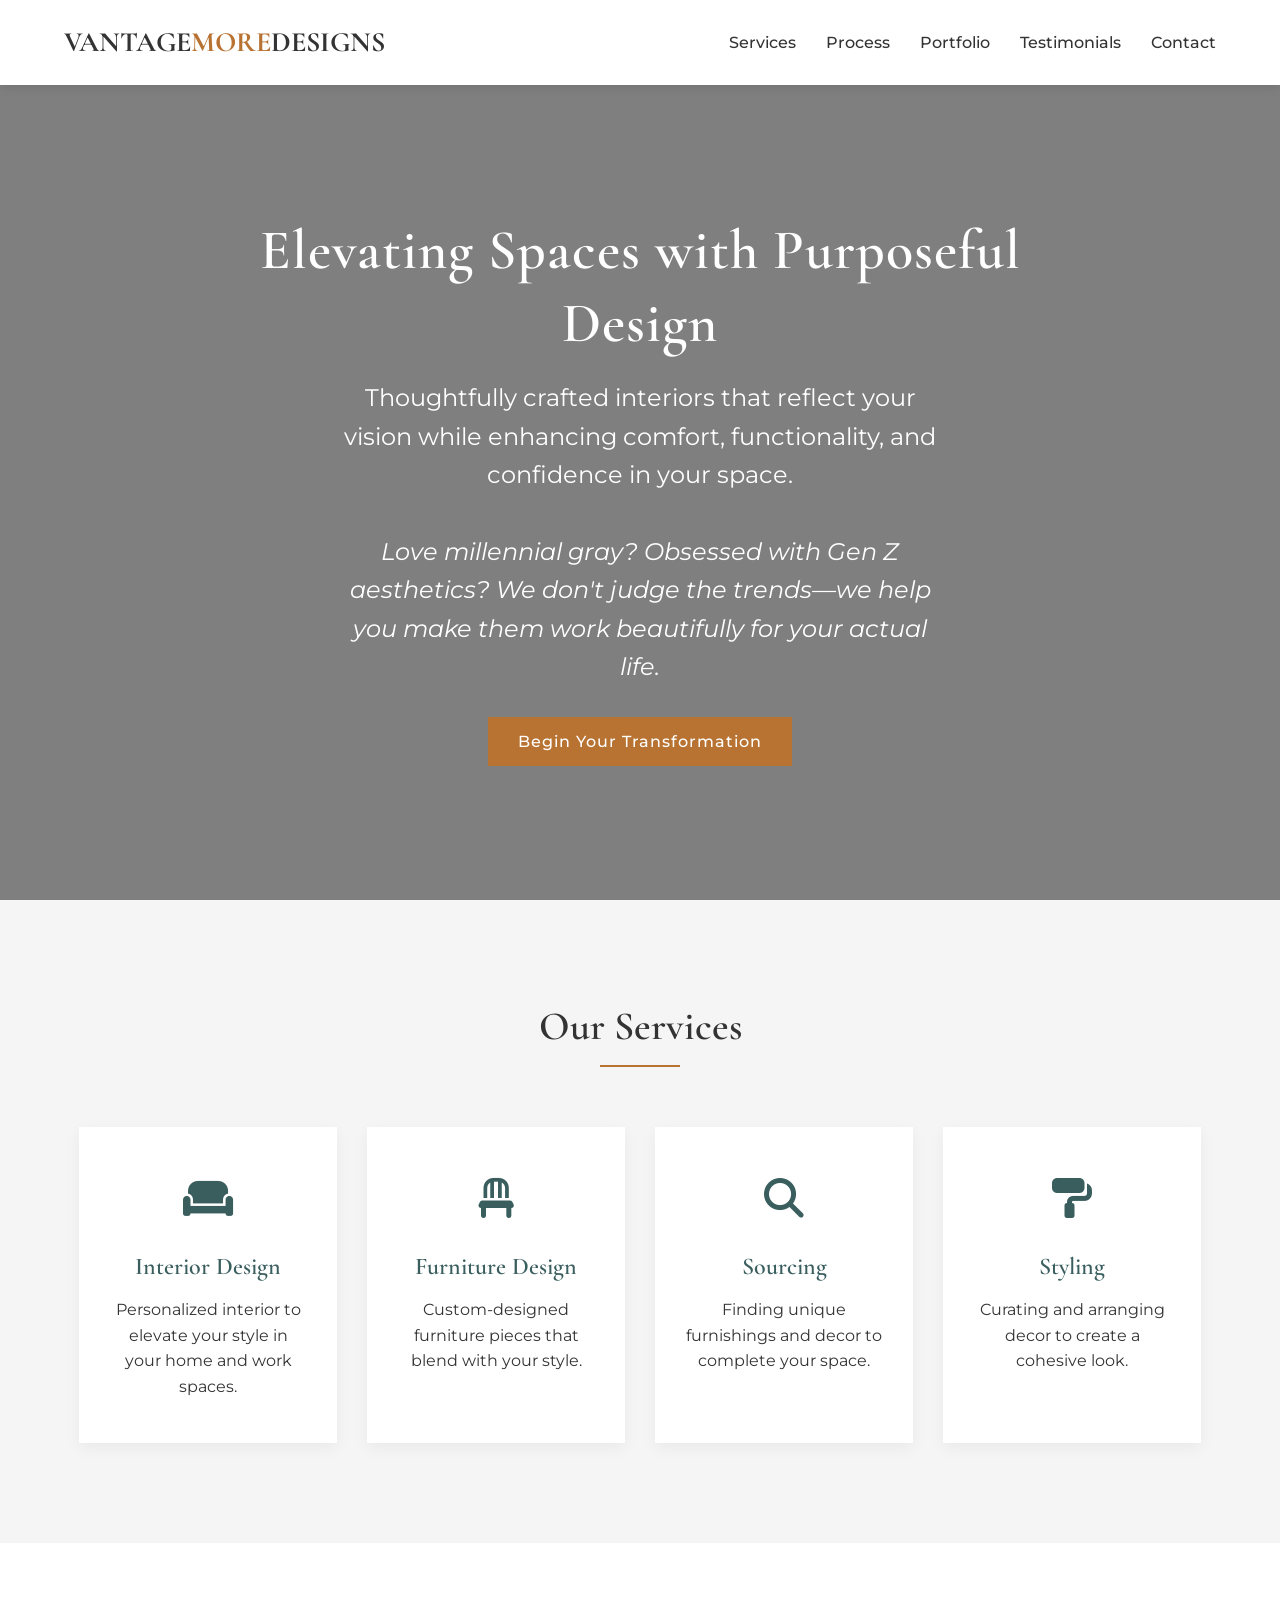
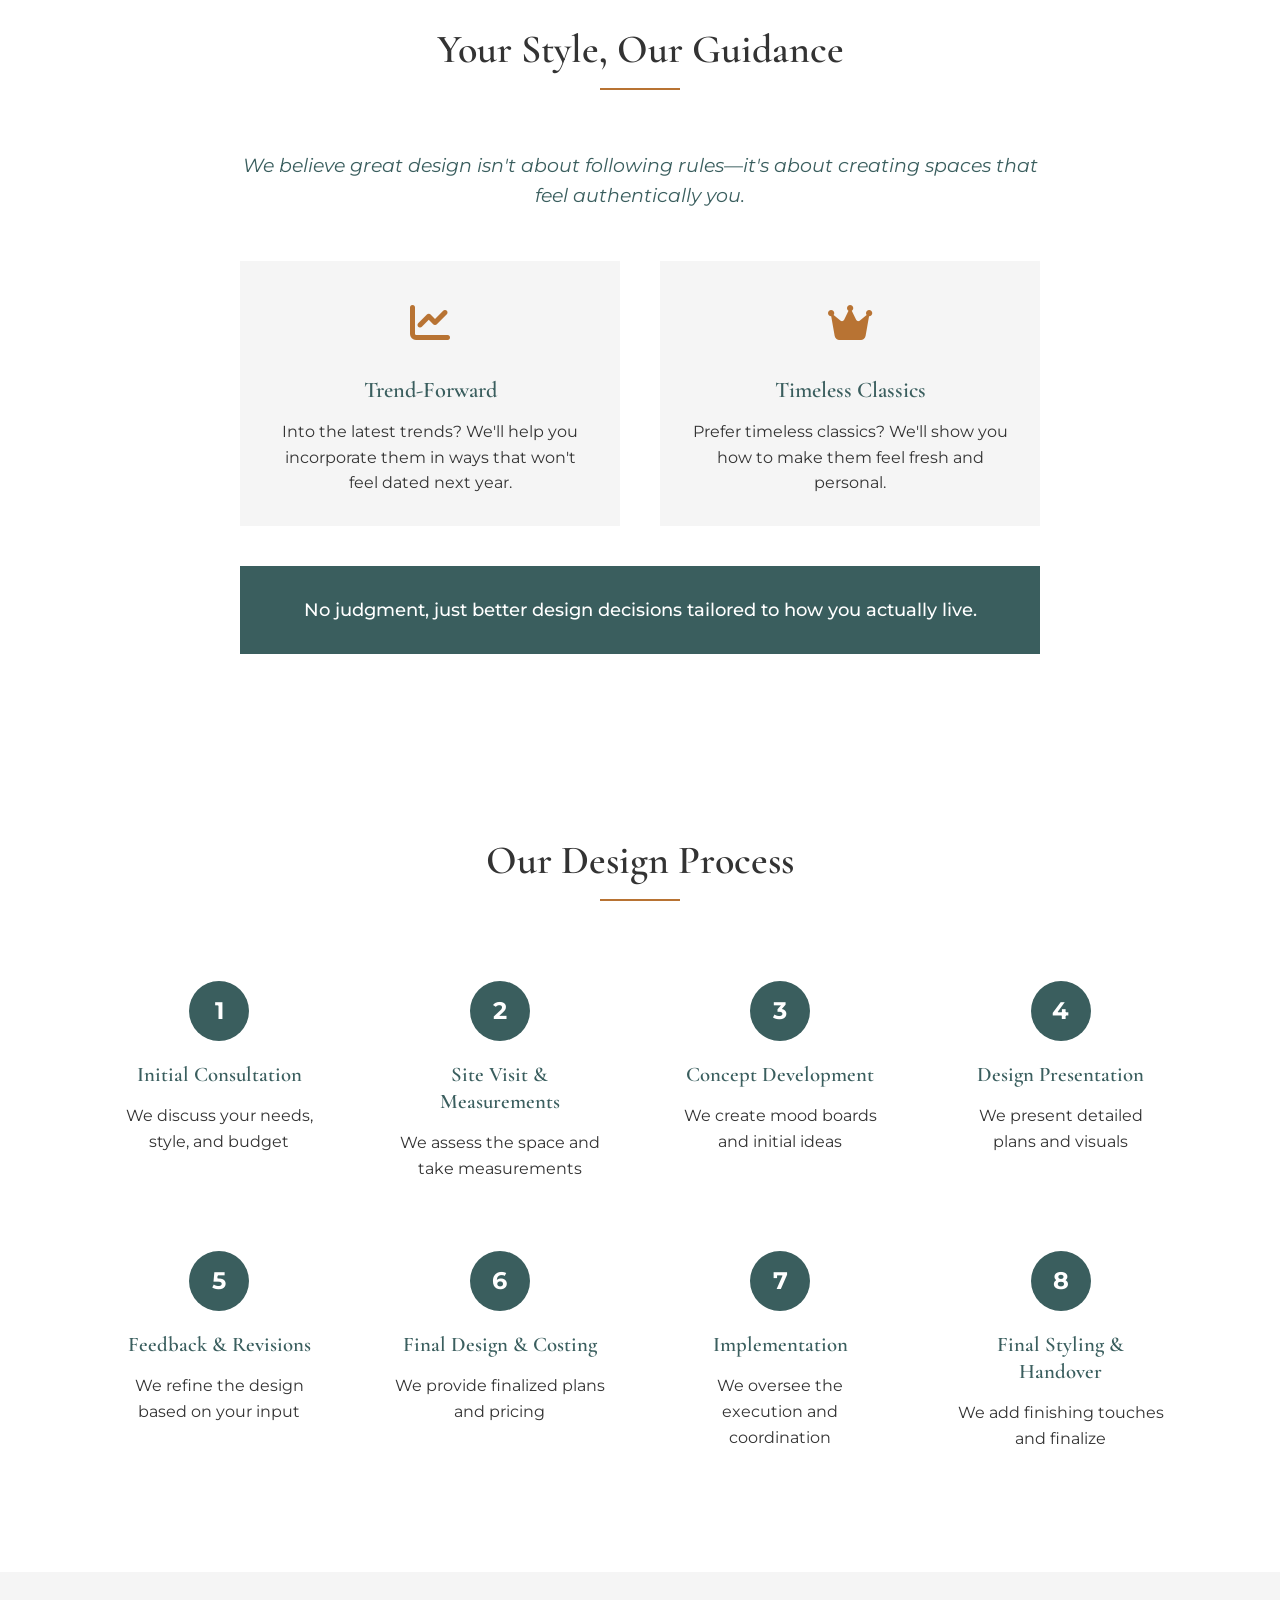
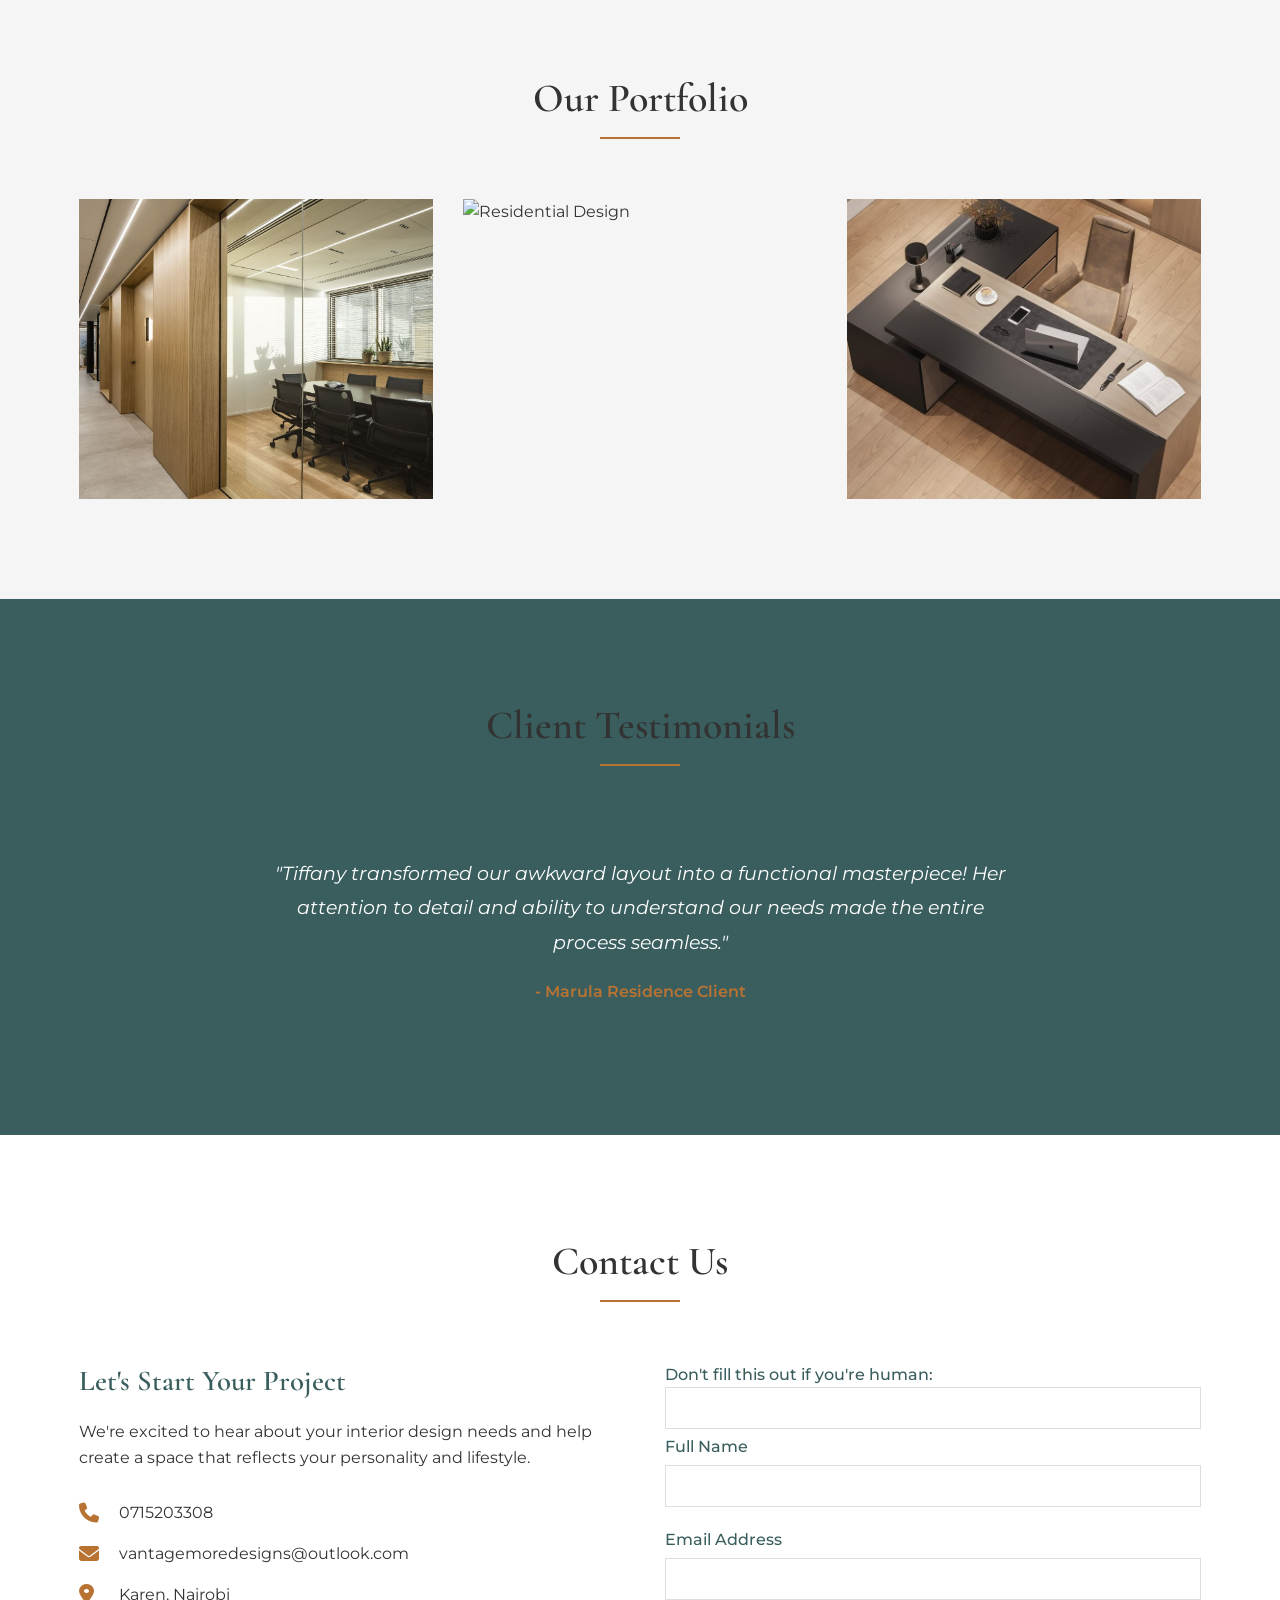
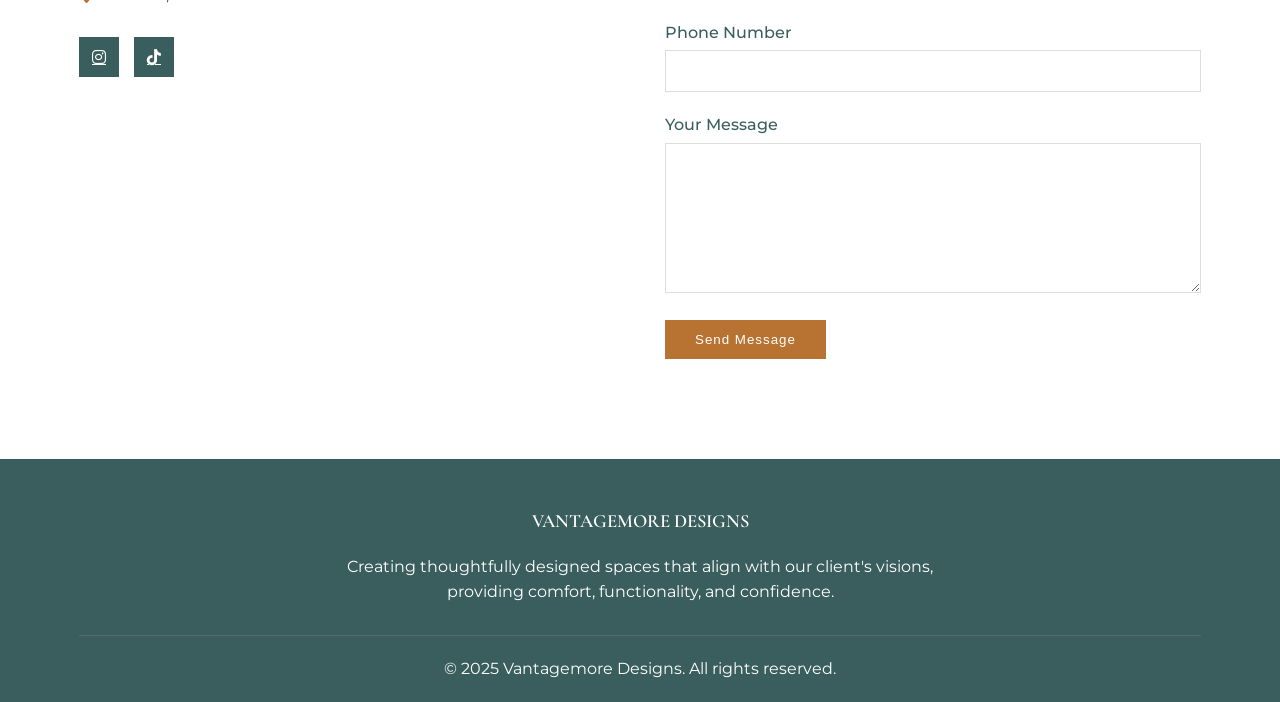
==== commit 152d816f: "Initial page to be deployed" ====
--- a/index.html
+++ b/index.html
@@ -1,151 +1,324 @@
 <!DOCTYPE html>
 <html lang="en">
 <head>
-  <meta charset="UTF-8" />
-  <meta name="viewport" content="width=device-width, initial-scale=1" />
-  <title>Vantagemore Designs — Interior Design</title>
-  <meta name="description" content="Vantagemore Designs creates thoughtfully designed spaces for offices and homes: space planning, furniture design, styling, and project management." />
-  <link rel="preload" href="index.css" as="style" />
-  <link rel="stylesheet" href="index.css" />
-  <style>
-    :root{--brand:#1d1d1f;--accent:#c6a26a;--muted:#666;--bg:#fff;}
-    body{font-family:system-ui,-apple-system,Segoe UI,Roboto,Ubuntu,'Helvetica Neue',sans-serif;background:var(--bg);color:var(--brand);}
-    a{color:var(--brand);text-decoration:none}
-    header{position:sticky;top:0;backdrop-filter:saturate(180%) blur(6px);background:rgba(255,255,255,.8);border-bottom:1px solid #eee;z-index:20}
-    .container{max-width:1100px;margin:0 auto;padding:0 20px}
-    .nav{display:flex;align-items:center;justify-content:space-between;height:64px}
-    .logo{font-weight:800;letter-spacing:.5px}
-    .nav a{margin-left:16px;font-weight:600}
-    .hero{display:grid;grid-template-columns:1.2fr .8fr;gap:28px;align-items:center;padding:56px 0}
-    .hero h1{font-size:clamp(28px,4vw,44px);line-height:1.1;margin:0}
-    .hero p{color:var(--muted)}
-    .pill{display:inline-flex;align-items:center;gap:8px;border:1px solid #eee;border-radius:999px;padding:8px 12px;font-size:12px;color:#444}
-    .btn{display:inline-block;border-radius:999px;padding:12px 18px;border:1px solid var(--brand);}
-    .btn.accent{background:var(--accent);border-color:var(--accent);color:#1b1206}
-    section{padding:56px 0}
-    .grid{display:grid;gap:18px}
-    .grid.cols-3{grid-template-columns:repeat(3,1fr)}
-    .card{border:1px solid #eee;border-radius:14px;overflow:hidden;background:#fff;transition:transform .2s ease,box-shadow .2s ease}
-    .card:hover{transform:translateY(-2px);box-shadow:0 10px 28px rgba(0,0,0,.06)}
-    .card img{width:100%;height:220px;object-fit:cover;background:#f6f6f6}
-    .card .pad{padding:14px}
-    .muted{color:var(--muted)}
-    .kicker{font-size:12px;text-transform:uppercase;letter-spacing:.12em;color:#8c8c8c;margin-bottom:6px}
-    .services{grid-template-columns:repeat(2,1fr)}
-    .service{display:flex;gap:12px;padding:12px;border:1px dashed #eee;border-radius:12px}
-    .service b{display:block}
-    .clients{display:flex;flex-wrap:wrap;gap:10px}
-    .chip{border:1px solid #eee;border-radius:999px;padding:8px 12px}
-    footer{padding:32px 0;border-top:1px solid #eee;color:#666}
-    dialog::backdrop{background:rgba(0,0,0,.4)}
-    dialog{max-width:min(980px,90vw);border:none;border-radius:16px;padding:0;overflow:hidden}
-    .modal-head{display:flex;justify-content:space-between;align-items:center;border-bottom:1px solid #eee;padding:12px 16px}
-    .modal-body{display:grid;grid-template-columns:1fr 1fr;gap:0}
-    .modal-body img{width:100%;height:100%;object-fit:cover}
-    .modal-copy{padding:18px}
-    .badge{display:inline-block;background:#f5efe5;color:#5b4521;padding:6px 10px;border-radius:999px;font-size:12px}
-    @media (max-width:880px){.hero{grid-template-columns:1fr}.grid.cols-3{grid-template-columns:1fr 1fr}.services{grid-template-columns:1fr}.modal-body{grid-template-columns:1fr}}
-  </style>
+    <meta charset="UTF-8">
+    <meta name="viewport" content="width=device-width, initial-scale=1.0">
+    <title>Vantagemore Designs | Interior Design Studio</title>
+    <link rel="stylesheet" href="https://cdnjs.cloudflare.com/ajax/libs/font-awesome/6.4.0/css/all.min.css">
+    <link href="https://fonts.googleapis.com/css2?family=Cormorant+Garamond:wght@400;500;600;700&family=Montserrat:wght@300;400;500;600&display=swap" rel="stylesheet">
+    <link rel="stylesheet" href="index.css">
+    <meta name="description" content="Vantagemore Designs is an interior design studio based in Nairobi, Kenya. We create thoughtfully designed spaces that align with our client's visions, providing comfort, functionality, and confidence.">
+    <meta name="keywords" content="Interior Design, Furniture Design, Sourcing, Styling, Nairobi, Kenya, Vantagemore Designs">
+    <meta name="author" content="Vantagemore Designs">  
 </head>
 <body>
-  <header>
-    <div class="container nav">
-      <div class="logo">Vantagemore</div>
-      <nav>
-        <a href="#about">About</a>
-        <a href="#services">Services</a>
-        <a href="#work">Portfolio</a>
-        <a href="#clients">Clients</a>
-        <a href="#contact">Contact</a>
-      </nav>
+    <!-- Header -->
+    <header>
+        <div class="container header-container">
+            <a href="assets/vantage more logo.png" class="logo">VANTAGE<span>MORE</span> DESIGNS</a>
+            <button class="mobile-menu-btn">
+                <i class="fas fa-bars"></i>
+            </button>
+            <ul class="nav-menu">
+                <li><a href="#services">Services</a></li>
+                <li><a href="#process">Process</a></li>
+                <li><a href="#portfolio">Portfolio</a></li>
+                <li><a href="#testimonials">Testimonials</a></li>
+                <li><a href="#contact">Contact</a></li>
+            </ul>
+        </div>
+    </header>
+
+    <!-- Hero Section -->
+    <section class="hero">
+        <div class="container hero-content">
+            <h1>Elevating Spaces with Purposeful Design</h1>
+            <p>Thoughtfully crafted interiors that reflect your vision while enhancing comfort, functionality, and confidence in your space. <br>
+                <br>
+
+<span style="font-style: italic;">Love millennial gray? Obsessed with Gen Z aesthetics? We don't judge the trends—we help you make them work beautifully for your actual life.</span></p>
+            <a href="#contact" class="btn">Begin Your Transformation</a>
+        </div>
+    </section>
+
+    <!-- Services Section -->
+    <section id="services" class="services">
+        <div class="container">
+            <div class="section-title">
+                <h2>Our Services</h2>
+            </div>
+            <div class="services-grid">
+                <div class="service-card">
+                    <div class="service-icon">
+                        <i class="fas fa-couch"></i>
+                    </div>
+                    <h3>Interior Design</h3>
+                    <p>Personalized interior to elevate your style in your home and work spaces.</p>
+                </div>
+                <div class="service-card">
+                    <div class="service-icon">
+                        <i class="fas fa-chair"></i>
+                    </div>
+                    <h3>Furniture Design</h3>
+                    <p>Custom-designed furniture pieces that blend with your style.</p>
+                </div>
+                <div class="service-card">
+                    <div class="service-icon">
+                        <i class="fas fa-search"></i>
+                    </div>
+                    <h3>Sourcing</h3>
+                    <p>Finding unique furnishings and decor to complete your space.</p>
+                </div>
+                <div class="service-card">
+                    <div class="service-icon">
+                        <i class="fas fa-paint-roller"></i>
+                    </div>
+                    <h3>Styling</h3>
+                    <p>Curating and arranging decor to create a cohesive look.</p>
+                </div>
+            </div>
+        </div>
+    </section>
+
+    <!-- Style Guidance Section -->
+<section id="style-guidance" class="style-guidance">
+    <div class="container">
+        <div class="section-title">
+            <h2>Your Style, Our Guidance</h2>
+        </div>
+        <div class="style-content">
+            <p class="style-intro">We believe great design isn't about following rules—it's about creating spaces that feel authentically you.</p>
+            
+            <div class="style-approaches">
+                <div class="approach-card">
+                    <div class="approach-icon">
+                        <i class="fas fa-chart-line"></i>
+                    </div>
+                    <h3>Trend-Forward</h3>
+                    <p>Into the latest trends? We'll help you incorporate them in ways that won't feel dated next year.</p>
+                </div>
+                
+                <div class="approach-card">
+                    <div class="approach-icon">
+                        <i class="fas fa-crown"></i>
+                    </div>
+                    <h3>Timeless Classics</h3>
+                    <p>Prefer timeless classics? We'll show you how to make them feel fresh and personal.</p>
+                </div>
+            </div>
+            
+            <div class="style-cta">
+                <p class="no-judgment">No judgment, just better design decisions tailored to how you actually live.</p>
+            </div>
+        </div>
     </div>
-  </header>
-
-  <main class="container">
-    <section class="hero">
-      <div>
-        <div class="pill">Interior Design · Nairobi</div>
-        <h1>Thoughtfully designed spaces that align with your vision.</h1>
-        <p class="muted" id="missionVision">Loading…</p>
-        <div style="display:flex;gap:12px;margin-top:10px">
-          <a class="btn accent" href="#work">View Portfolio</a>
-          <a class="btn" href="#contact">Book a Consultation</a>
-        </div>
-      </div>
-      <img src="assets/hero-placeholder.jpg" alt="Elegant modern interior by Vantagemore" style="width:100%;border-radius:16px;"/>
-    </section>
-
-    <section id="about">
-      <div class="kicker">About</div>
-      <h2>Vantagemore Designs</h2>
-      <p class="muted" id="aboutCopy">Loading…</p>
-    </section>
-
-    <section id="services">
-      <div class="kicker">Services</div>
-      <h2>What we do</h2>
-      <div class="grid services" id="servicesList"></div>
-    </section>
-
-    <section id="work">
-      <div class="kicker">Portfolio</div>
-      <h2>Selected projects</h2>
-      <div class="grid cols-3" id="projects"></div>
-    </section>
-
-    <section id="clients">
-      <div class="kicker">Clients</div>
-      <h2>Trusted by</h2>
-      <div class="clients" id="clientList"></div>
-    </section>
-
-    <section id="contact">
-      <div class="kicker">Contact</div>
-      <h2>Let’s transform your space</h2>
-      <div class="grid" style="grid-template-columns:1.1fr .9fr">
-        <div>
-          <p id="contactInfo" class="muted">Loading…</p>
-          <p class="muted">Prefer WhatsApp? Tap the phone number above.</p>
-          <a id="downloadPortfolio" class="btn" href="assets/Vantagemore-Portfolio.pdf" download>Download full portfolio (PDF)</a>
-        </div>
-        <form action="https://formspree.io/f/xyyrzbkg" method="POST" class="card pad">
-          <label>Name<br><input name="name" required style="width:100%"></label><br><br>
-          <label>Email<br><input name="email" type="email" required style="width:100%"></label><br><br>
-          <label>Project brief<br><textarea name="message" rows="5" placeholder="Tell us about your space…" style="width:100%"></textarea></label><br><br>
-          <button class="btn accent" type="submit">Send inquiry</button>
-        </form>
-      </div>
-    </section>
-  </main>
-
-  <footer>
-    <div class="container" style="display:flex;justify-content:space-between;align-items:center;gap:12px;flex-wrap:wrap">
-      <small>© <span id="year"></span> Vantagemore Designs</small>
-      <div>
-        <a id="ig" class="chip" href="#" target="_blank" rel="noopener">Instagram</a>
-        <a id="tt" class="chip" href="#" target="_blank" rel="noopener">TikTok</a>
-        <a class="chip" href="mailto:Vantagemoredesigns@outlook.com">Email</a>
-      </div>
-    </div>
-  </footer>
-
-  <dialog id="projectModal">
-    <div class="modal-head">
-      <div>
-        <div class="kicker" id="modalType">Project</div>
-        <strong id="modalTitle"></strong>
-      </div>
-      <form method="dialog"><button class="chip">Close</button></form>
-    </div>
-    <div class="modal-body">
-      <img id="modalImage" alt="Project image" />
-      <div class="modal-copy">
-        <p class="badge" id="modalPhase">Phase</p>
-        <p id="modalText" class="muted"></p>
-      </div>
-    </div>
-  </dialog>
-
-  <script src="app.js" defer></script>
+</section>
+
+    <!-- Process Section -->
+    <section id="process" class="process">
+        <div class="container">
+            <div class="section-title">
+                <h2>Our Design Process</h2>
+            </div>
+            <div class="process-steps">
+                <div class="process-step">
+                    <div class="step-number">1</div>
+                    <h3>Initial Consultation</h3>
+                    <p>We discuss your needs, style, and budget</p>
+                </div>
+                <div class="process-step">
+                    <div class="step-number">2</div>
+                    <h3>Site Visit & Measurements</h3>
+                    <p>We assess the space and take measurements</p>
+                </div>
+                <div class="process-step">
+                    <div class="step-number">3</div>
+                    <h3>Concept Development</h3>
+                    <p>We create mood boards and initial ideas</p>
+                </div>
+                <div class="process-step">
+                    <div class="step-number">4</div>
+                    <h3>Design Presentation</h3>
+                    <p>We present detailed plans and visuals</p>
+                </div>
+                <div class="process-step">
+                    <div class="step-number">5</div>
+                    <h3>Feedback & Revisions</h3>
+                    <p>We refine the design based on your input</p>
+                </div>
+                <div class="process-step">
+                    <div class="step-number">6</div>
+                    <h3>Final Design & Costing</h3>
+                    <p>We provide finalized plans and pricing</p>
+                </div>
+                <div class="process-step">
+                    <div class="step-number">7</div>
+                    <h3>Implementation</h3>
+                    <p>We oversee the execution and coordination</p>
+                </div>
+                <div class="process-step">
+                    <div class="step-number">8</div>
+                    <h3>Final Styling & Handover</h3>
+                    <p>We add finishing touches and finalize</p>
+                </div>
+            </div>
+        </div>
+    </section>
+
+    <!-- Portfolio Section -->
+    <section id="portfolio" class="portfolio">
+        <div class="container">
+            <div class="section-title">
+                <h2>Our Portfolio</h2>
+            </div>
+            <div class="portfolio-grid">
+                <div class="portfolio-item">
+                    <img src="assets/lawfirm_office.jpg" alt="Office Design" class="portfolio-img">
+                    <div class="portfolio-overlay">
+                        <h3>Gamma Advocates Office</h3>
+                        <p>Elegance and privacy for high-profile law firm clients</p>
+                    </div>
+                </div>
+                <div class="portfolio-item">
+                    <img src="https://images.unsplash.com/photo-1524758631624-e2822e304c36?ixlib=rb-4.0.3&auto=format&fit=crop&w=600&q=80" alt="Residential Design" class="portfolio-img">
+                    <div class="portfolio-overlay">
+                        <h3>Bangalow Design</h3>
+                        <p>Space planning for harmonious living environment</p>
+                    </div>
+                </div>
+                <div class="portfolio-item">
+                    <img src="assets/HOME OFFICE - Mustafa Adel.jpg" alt="Furniture Design" class="portfolio-img">
+                    <div class="portfolio-overlay">
+                        <h3>Executive Desk</h3>
+                        <p>Maximizing elegance and storage with a clean, minimalist look</p>
+                    </div>
+                </div>
+            </div>
+        </div>
+    </section>
+
+    <!-- Testimonials Section -->
+    <section id="testimonials" class="testimonials">
+        <div class="container">
+            <div class="section-title">
+                <h2>Client Testimonials</h2>
+            </div>
+            <div class="testimonial-slider">
+                <div class="testimonial-item">
+                    <p class="testimonial-text">"Tiffany transformed our awkward layout into a functional masterpiece! Her attention to detail and ability to understand our needs made the entire process seamless."</p>
+                    <p class="testimonial-author">- Marula Residence Client</p>
+                </div>
+            </div>
+        </div>
+    </section>
+
+    <!-- Contact Section -->
+    <section id="contact" class="contact">
+        <div class="container">
+            <div class="section-title">
+                <h2>Contact Us</h2>
+            </div>
+            <div class="contact-container">
+                <div class="contact-info">
+                    <h3>Let's Start Your Project</h3>
+                    <p>We're excited to hear about your interior design needs and help create a space that reflects your personality and lifestyle.</p>
+                    <div class="contact-details">
+                        <p><i class="fas fa-phone"></i> 0715203308</p>
+                        <p><i class="fas fa-envelope"></i> vantagemoredesigns@outlook.com</p>
+                        <p><i class="fas fa-map-marker-alt"></i> Karen, Nairobi</p>
+                    </div>
+                    <div class="social-links">
+                        <a href="#"><i class="fab fa-instagram"></i></a>
+                        <a href="#"><i class="fab fa-tiktok"></i></a>
+                    </div>
+                </div>
+                <div class="contact-form">
+                    <form name="contact" method="POST" data-netlify="true" netlify-honeypot="bot-field">
+                        <input type="hidden" name="form-name" value="contact">
+                        <p class="hidden">
+                            <label>Don't fill this out if you're human: <input name="bot-field" /></label>
+                        </p>
+                        <div class="form-group">
+                            <label for="name">Full Name</label>
+                            <input type="text" id="name" name="name" required>
+                        </div>
+                        <div class="form-group">
+                            <label for="email">Email Address</label>
+                            <input type="email" id="email" name="email" required>
+                        </div>
+                        <div class="form-group">
+                            <label for="phone">Phone Number</label>
+                            <input type="tel" id="phone" name="phone">
+                        </div>
+                        <div class="form-group">
+                            <label for="message">Your Message</label>
+                            <textarea id="message" name="message" required></textarea>
+                        </div>
+                        <button type="submit" class="btn">Send Message</button>
+                    </form>
+                </div>
+            </div>
+        </div>
+    </section>
+
+    <!-- Footer -->
+    <footer>
+        <div class="container">
+            <div class="footer-content">
+                <h3>VANTAGEMORE DESIGNS</h3>
+                <p>Creating thoughtfully designed spaces that align with our client's visions, providing comfort, functionality, and confidence.</p>
+            </div>
+            <div class="copyright">
+                <p>&copy; 2025 Vantagemore Designs. All rights reserved.</p>
+            </div>
+        </div>
+    </footer>
+
+    <script>
+        // Mobile Menu Toggle
+        const mobileMenuBtn = document.querySelector('.mobile-menu-btn');
+        const navMenu = document.querySelector('.nav-menu');
+        
+        mobileMenuBtn.addEventListener('click', () => {
+            navMenu.classList.toggle('active');
+            mobileMenuBtn.innerHTML = navMenu.classList.contains('active') ? 
+                '<i class="fas fa-times"></i>' : '<i class="fas fa-bars"></i>';
+        });
+        
+        // Close mobile menu when clicking on a link
+        document.querySelectorAll('.nav-menu a').forEach(link => {
+            link.addEventListener('click', () => {
+                navMenu.classList.remove('active');
+                mobileMenuBtn.innerHTML = '<i class="fas fa-bars"></i>';
+            });
+        });
+        
+        // Smooth scrolling for navigation links
+        document.querySelectorAll('a[href^="#"]').forEach(anchor => {
+            anchor.addEventListener('click', function(e) {
+                e.preventDefault();
+                
+                const targetId = this.getAttribute('href');
+                if (targetId === '#') return;
+                
+                const targetElement = document.querySelector(targetId);
+                if (targetElement) {
+                    window.scrollTo({
+                        top: targetElement.offsetTop - 80,
+                        behavior: 'smooth'
+                    });
+                }
+            });
+        });
+        
+        // Form submission handling
+        const contactForm = document.querySelector('.contact-form form');
+        if (contactForm) {
+            contactForm.addEventListener('submit', function(e) {
+                // You can add form validation here if needed
+                // Netlify will handle the form submission
+            });
+        }
+    </script>
 </body>
-</html>
+</html>
--- a/index.css
+++ b/index.css
@@ -1,4 +1,4 @@
-       :root {
+        :root {
             --color-copper: #B87333;
             --color-teal: #3A5E5E;
             --color-offwhite: #F5F5F5;
@@ -117,7 +117,7 @@
         }
         
         .hero p {
-            font-size: 1.2rem;
+            font-size: 1.5rem;
             margin-bottom: 30px;
             max-width: 600px;
             margin-left: auto;
@@ -526,4 +526,84 @@
             .service-card, .portfolio-item {
                 margin-bottom: 30px;
             }
-        }+        }
+
+        
+
+    /* Style Guidance Section */
+    .style-guidance {
+        padding: 80px 0;
+        background-color: var(--color-white);
+    }
+    
+    .style-content {
+        max-width: 800px;
+        margin: 0 auto;
+        text-align: center;
+    }
+    
+    .style-intro {
+        font-size: 1.2rem;
+        margin-bottom: 50px;
+        color: var(--color-teal);
+        font-style: italic;
+    }
+    
+    .style-approaches {
+        display: grid;
+        grid-template-columns: repeat(auto-fit, minmax(300px, 1fr));
+        gap: 40px;
+        margin-bottom: 40px;
+    }
+    
+    .approach-card {
+        padding: 30px;
+        background: var(--color-offwhite);
+        border-radius: 0;
+        transition: var(--transition);
+    }
+    
+    .approach-card:hover {
+        transform: translateY(-5px);
+        box-shadow: 0 10px 25px rgba(0, 0, 0, 0.1);
+    }
+    
+    .approach-icon {
+        font-size: 40px;
+        color: var(--color-copper);
+        margin-bottom: 20px;
+    }
+    
+    .approach-card h3 {
+        font-size: 1.4rem;
+        margin-bottom: 15px;
+        color: var(--color-teal);
+    }
+    
+    .approach-card p {
+        color: var(--color-charcoal);
+        line-height: 1.6;
+    }
+    
+    .style-cta {
+        padding: 30px;
+        background: var(--color-teal);
+        color: var(--color-white);
+        border-radius: 0;
+    }
+    
+    .no-judgment {
+        font-size: 1.1rem;
+        margin: 0;
+        font-weight: 500;
+    }
+    
+    @media (max-width: 768px) {
+        .style-approaches {
+            grid-template-columns: 1fr;
+        }
+        
+        .approach-card {
+            padding: 20px;
+        }
+    }
